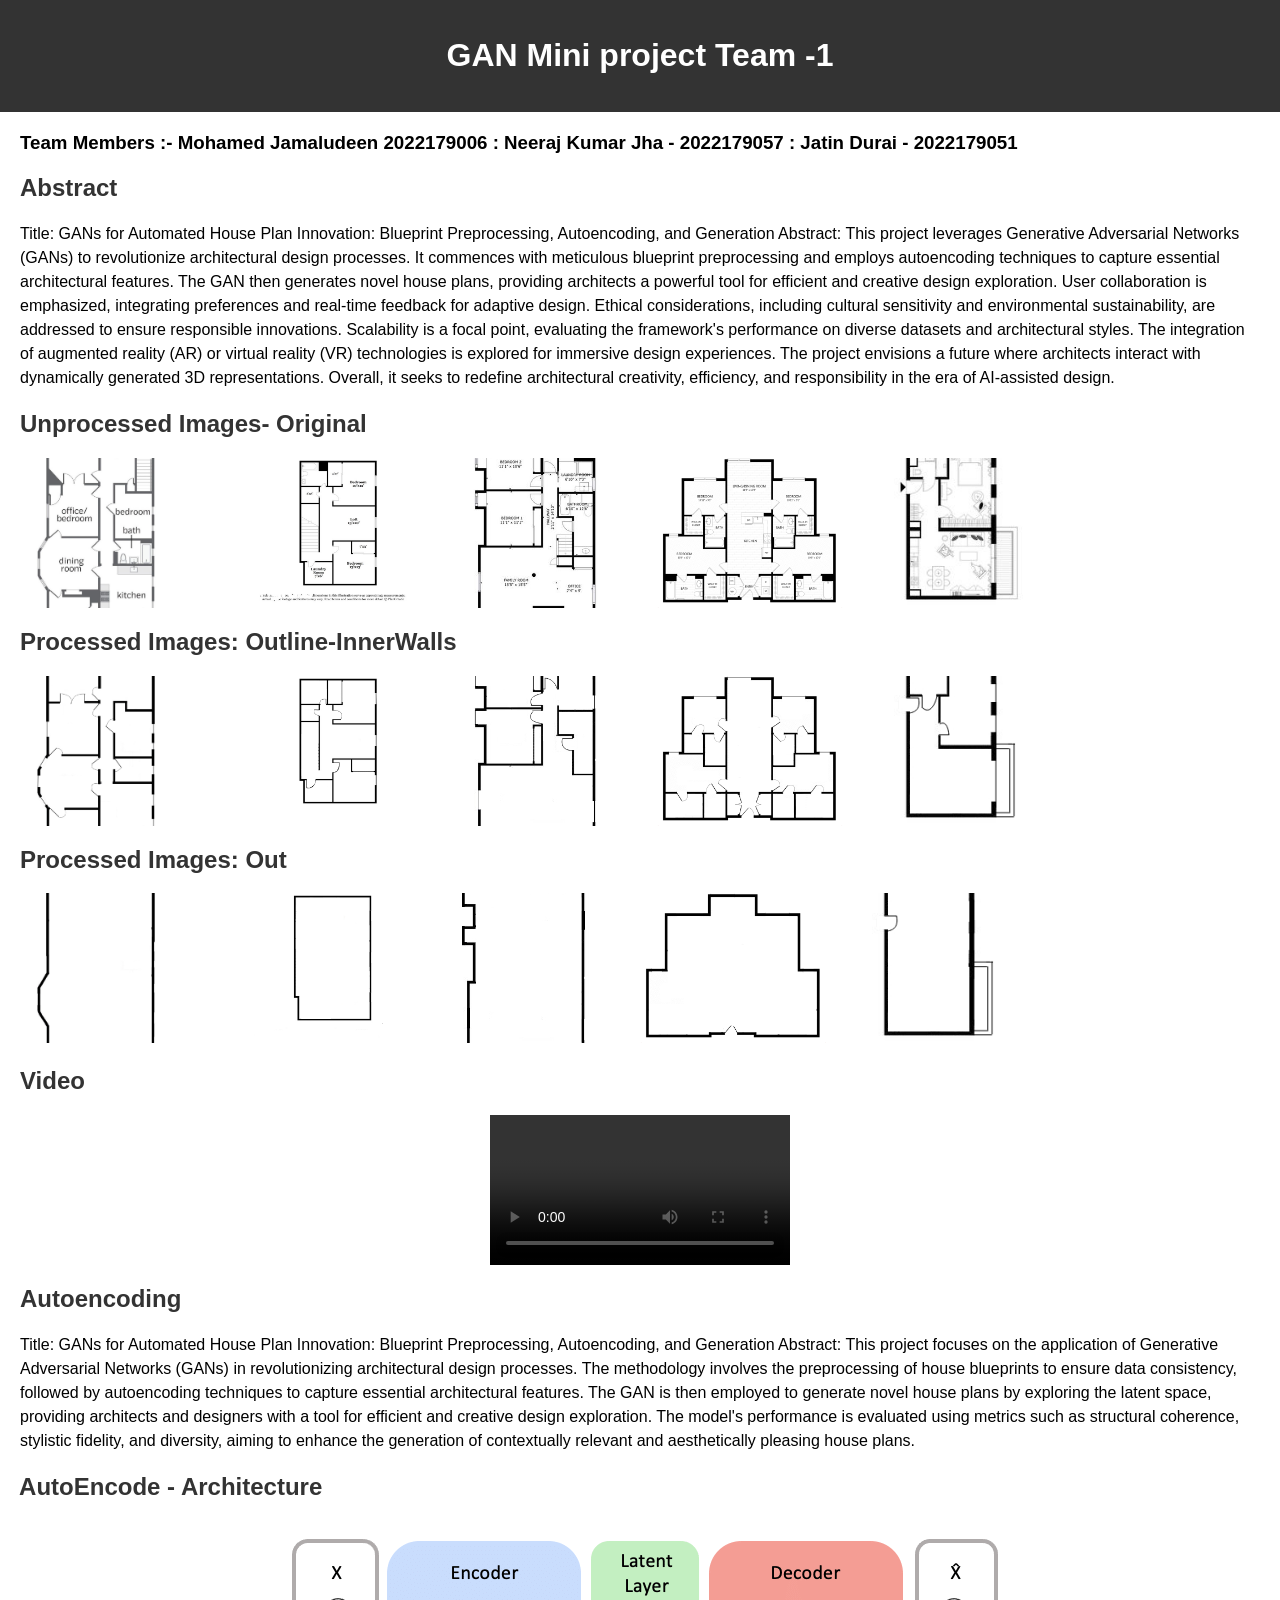
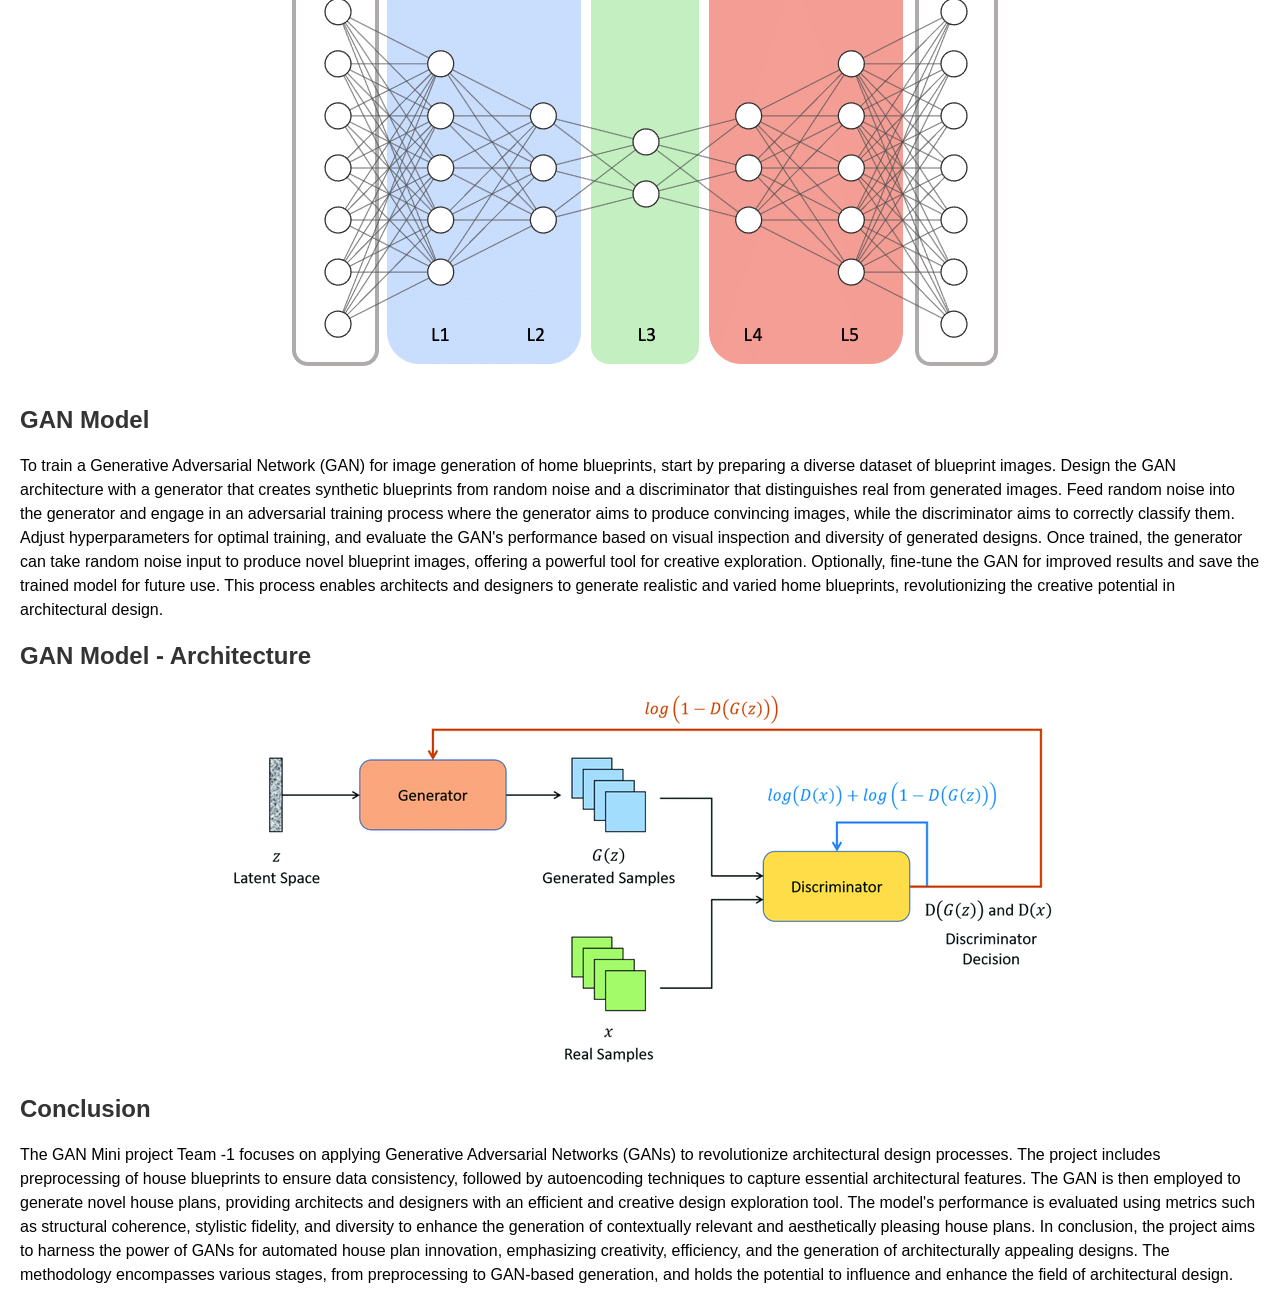
==== index.html @ acceccc0 "third commit" ====
<!DOCTYPE html>
<html lang="en">
<head>
    <meta charset="UTF-8">
    <meta name="viewport" content="width=device-width, initial-scale=1.0">
    <link rel="stylesheet" href="style.css">
    <title>GAN Mini project Team -1</title>
</head>
<body>

    <header>
        <h1>GAN Mini project Team -1</h1>
    </header>

    <section id="abstract">
        <h3> <bold>Team Members :-</bold> Mohamed Jamaludeen 2022179006 : Neeraj Kumar Jha - 2022179057 : Jatin Durai - 2022179051 </h3>
        <h2>Abstract</h2>
        <p>
            Title: GANs for Automated House Plan Innovation: Blueprint Preprocessing, Autoencoding, and Generation

Abstract:

This project leverages Generative Adversarial Networks (GANs) to revolutionize architectural design processes. It commences with meticulous blueprint preprocessing and employs autoencoding techniques to capture essential architectural features. The GAN then generates novel house plans, providing architects a powerful tool for efficient and creative design exploration. User collaboration is emphasized, integrating preferences and real-time feedback for adaptive design. Ethical considerations, including cultural sensitivity and environmental sustainability, are addressed to ensure responsible innovations. Scalability is a focal point, evaluating the framework's performance on diverse datasets and architectural styles. The integration of augmented reality (AR) or virtual reality (VR) technologies is explored for immersive design experiences. The project envisions a future where architects interact with dynamically generated 3D representations. Overall, it seeks to redefine architectural creativity, efficiency, and responsibility in the era of AI-assisted design.        </p>
    </section>

    <section id="images">
        <h2>Unprocessed Images- Original</h2>
        <div class="image-container">
            <img src="1455.jpg" alt="Image 1">
            <img src="1128.jpg" alt="Image 2">
            <img src="1444.jpg" alt="Image 3">
            <img src="1162.jpg" alt="Image 4">
            <img src="1414.jpg" alt="Image 5">
            <!-- Add more images as needed -->
        </div>
    </section>

    <section id="images-outline">
        <h2>Processed Images: Outline-InnerWalls</h2>
        <div class="image-container10">
            <img src="Processed_inlines/1455.jpg" alt="Image 1">
            <img src="Processed_inlines/1128.jpg" alt="Image 2">
            <img src="Processed_inlines/1444.jpg" alt="Image 3">
            <img src="Processed_inlines/1162.jpg" alt="Image 4">
            <img src="Processed_inlines/1414.jpg" alt="Image 5">
            <!-- Add more images as needed -->
        </div>
    </section>

    <section id="images-outlineline">
        <h2>Processed Images: Out</h2>
        <div class="image-container100">
            <img src="Processed_Ouline/1455.jpg" alt="Image 1">
            <img src="Processed_Ouline/1128.jpg" alt="Image 2">
            <img src="Processed_Ouline/1444.jpg" alt="Image 3">
            <img src="Processed_Ouline/1162.jpg" alt="Image 4">
            <img src="Processed_Ouline/1414.jpg" alt="Image 5">
            <!-- Add more images as needed -->
        </div>
    </section>

    <section id="video">
        <h2>Video</h2>
        <video controls class="center-video">
            
            <source src="GAN_video.mp4" type="video/mp4">
            Your browser does not support the video tag.
        </video>
    </section>
    



    <section id="autoencoding">
        <h2>Autoencoding</h2>
        <p>
            Title: GANs for Automated House Plan Innovation: Blueprint Preprocessing, Autoencoding, and Generation

Abstract:

This project focuses on the application of Generative Adversarial Networks (GANs) in revolutionizing architectural design processes. The methodology involves the preprocessing of house blueprints to ensure data consistency, followed by autoencoding techniques to capture essential architectural features. The GAN is then employed to generate novel house plans by exploring the latent space, providing architects and designers with a tool for efficient and creative design exploration. The model's performance is evaluated using metrics such as structural coherence, stylistic fidelity, and diversity, aiming to enhance the generation of contextually relevant and aesthetically pleasing house plans.
        </p>
    </section>
    <h2>&nbsp;&nbsp;&nbsp;AutoEncode - Architecture</h2>
    <section id="AutoEncode_arch">

        <div class="image-container">
            <img src="AutoEncode.jpg" alt="Image 1">
            
            <!-- Add more images as needed -->
        </div>
    </section>

    






    <section id="GAN_Model">
        <h2>GAN Model</h2>
        <p>

            
To train a Generative Adversarial Network (GAN) for image generation of home blueprints, start by preparing a diverse dataset of blueprint images. Design the GAN architecture with a generator that creates synthetic blueprints from random noise and a discriminator that distinguishes real from generated images. Feed random noise into the generator and engage in an adversarial training process where the generator aims to produce convincing images, while the discriminator aims to correctly classify them. Adjust hyperparameters for optimal training, and evaluate the GAN's performance based on visual inspection and diversity of generated designs. Once trained, the generator can take random noise input to produce novel blueprint images, offering a powerful tool for creative exploration. Optionally, fine-tune the GAN for improved results and save the trained model for future use. This process enables architects and designers to generate realistic and varied home blueprints, revolutionizing the creative potential in architectural design.
        </p>
    </section>
    <h2>&nbsp;&nbsp;&nbsp;GAN Model - Architecture</h2>
    <section id="GAN_Model_arch">

        <div class="image-container">
            <img src="GAN_model_1.jpg" alt="Image 1">
            
            <!-- Add more images as needed -->
        </div>
    </section>








    <section id="Conclusion">
        <h2>Conclusion</h2>
        <p>
            The GAN Mini project Team -1 focuses on applying Generative Adversarial Networks (GANs) to revolutionize architectural design processes. The project includes preprocessing of house blueprints to ensure data consistency, followed by autoencoding techniques to capture essential architectural features. The GAN is then employed to generate novel house plans, providing architects and designers with an efficient and creative design exploration tool. The model's performance is evaluated using metrics such as structural coherence, stylistic fidelity, and diversity to enhance the generation of contextually relevant and aesthetically pleasing house plans.

            In conclusion, the project aims to harness the power of GANs for automated house plan innovation, emphasizing creativity, efficiency, and the generation of architecturally appealing designs. The methodology encompasses various stages, from preprocessing to GAN-based generation, and holds the potential to influence and enhance the field of architectural design.
            
        </p>
    </section>
    
    </section>
</body>
</html>
---- style.css ----
body {
    font-family: 'Arial', sans-serif;
    margin: 0;
    padding: 0;
}

header {
    background-color: #333;
    color: white;
    text-align: center;
    padding: 1em;
}

section {
    margin: 20px;
}

h2 {
    color: #333;
}

p {
    line-height: 1.5;
}

.image-container {
    display: flex;
    flex-wrap: wrap;
    gap: 10px;
}
.image-container10 {
    display: flex;
    flex-wrap: wrap;
    gap: 10px;
}

img {
    width: 200px; /* Set the desired width for other images */
    height: 150px; /* Set the desired height for other images */
    object-fit: cover; /* Preserve aspect ratio and cover the container */
}

video {
    max-width: 100%;
    height: auto;
}

.center-video {
    display: block;
    margin: 0 auto;
}

#AutoEncode_arch {
    text-align: center;
}

#AutoEncode_arch .image-container {
    display: flex;
    justify-content: center;
    align-items: center;
}

#AutoEncode_arch img {
    width: auto;
    height: auto;
    max-width: 100%;
    max-height: 100%;
}



#GAN_Model_arch {
    text-align: center;
}

#GAN_Model_arch .image-container {
    display: flex;
    justify-content: center;
    align-items: center;
}

#GAN_Model_arch img {
    width: auto;
    height: auto;
    max-width: 100%;
    max-height: 100%;
}
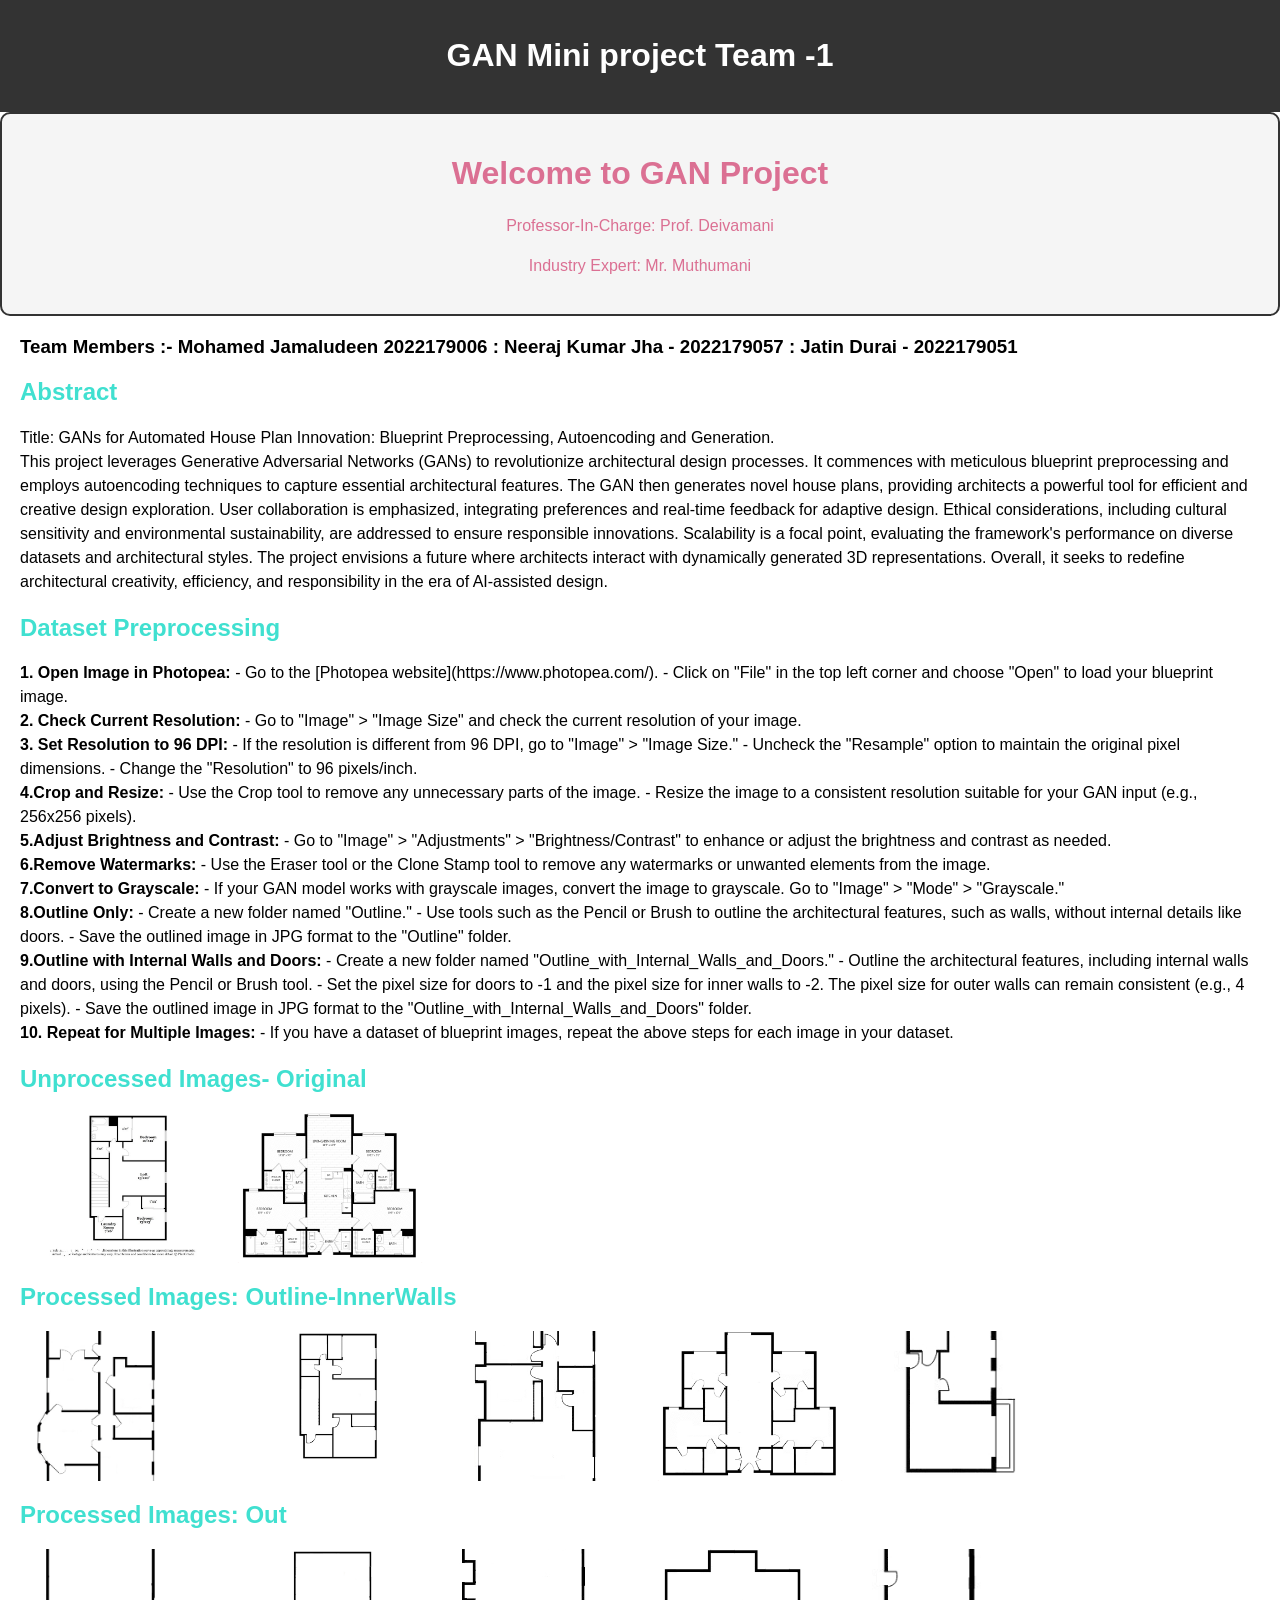
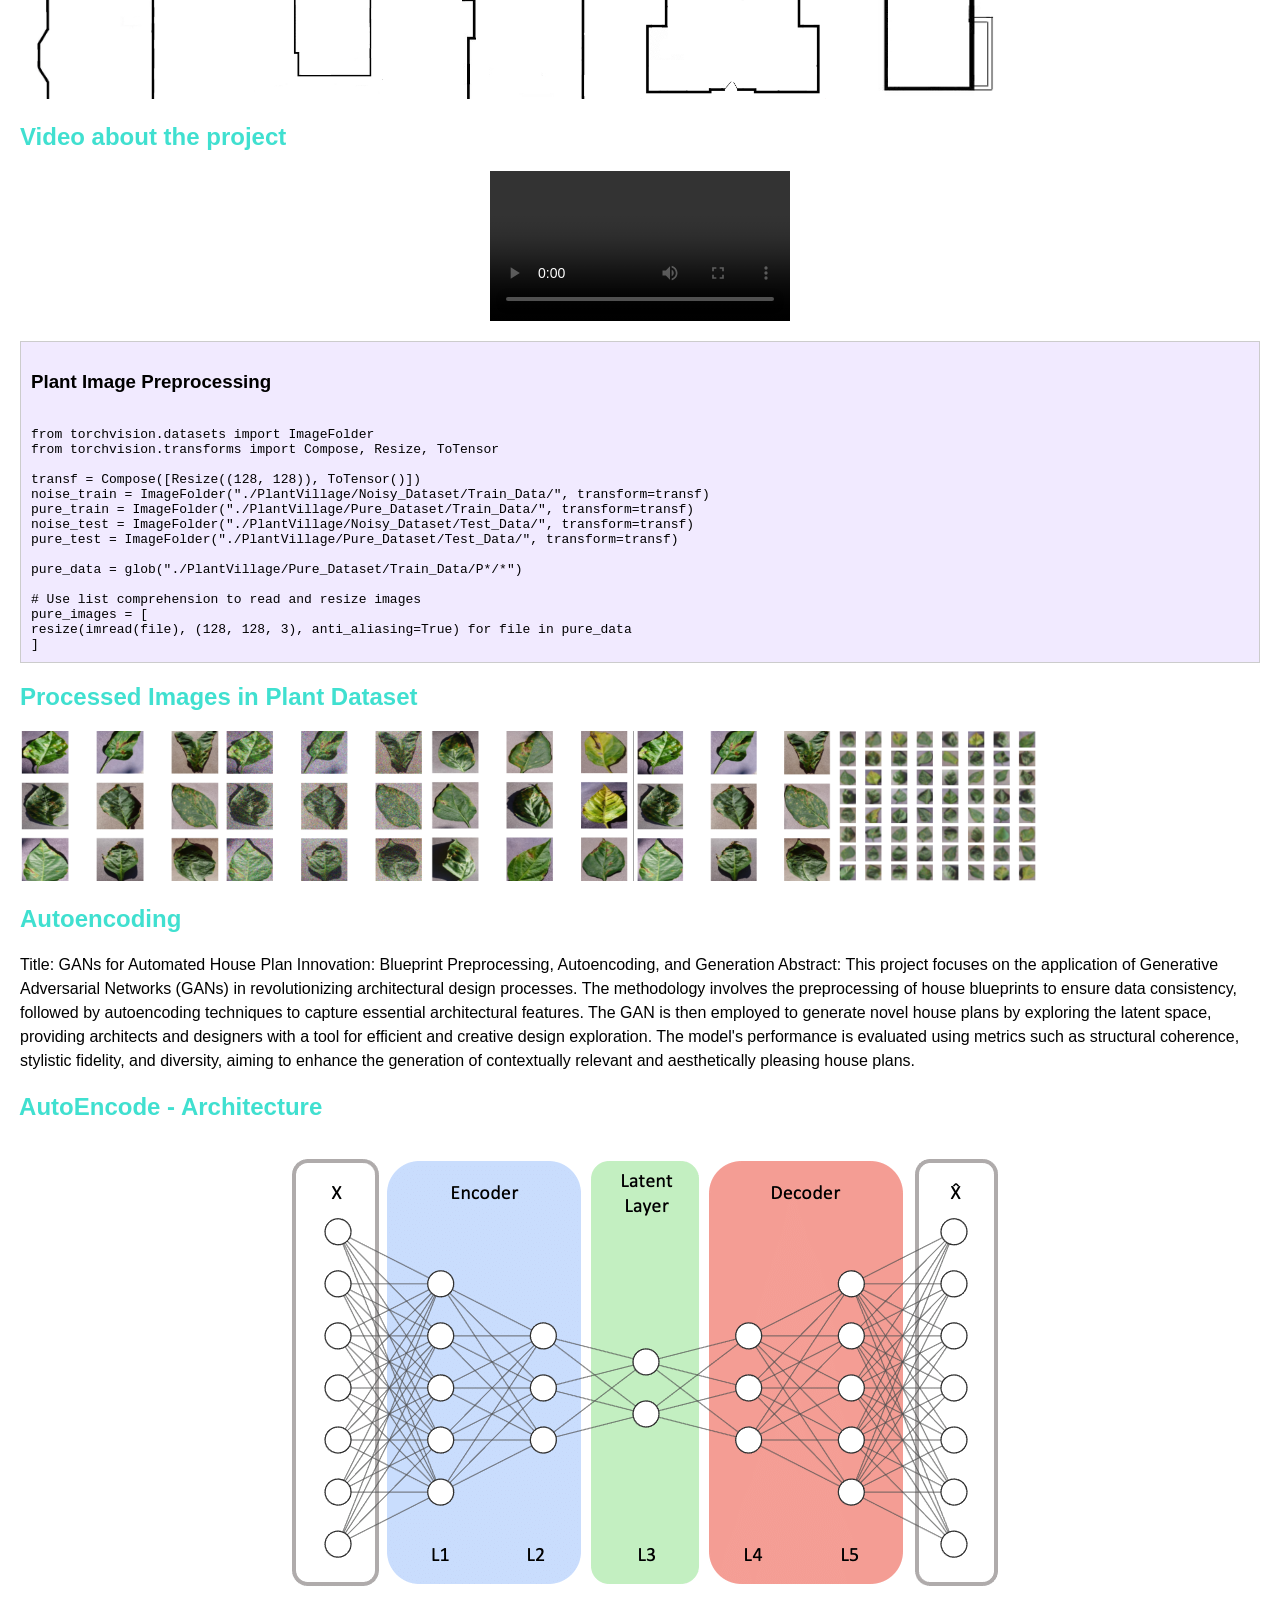
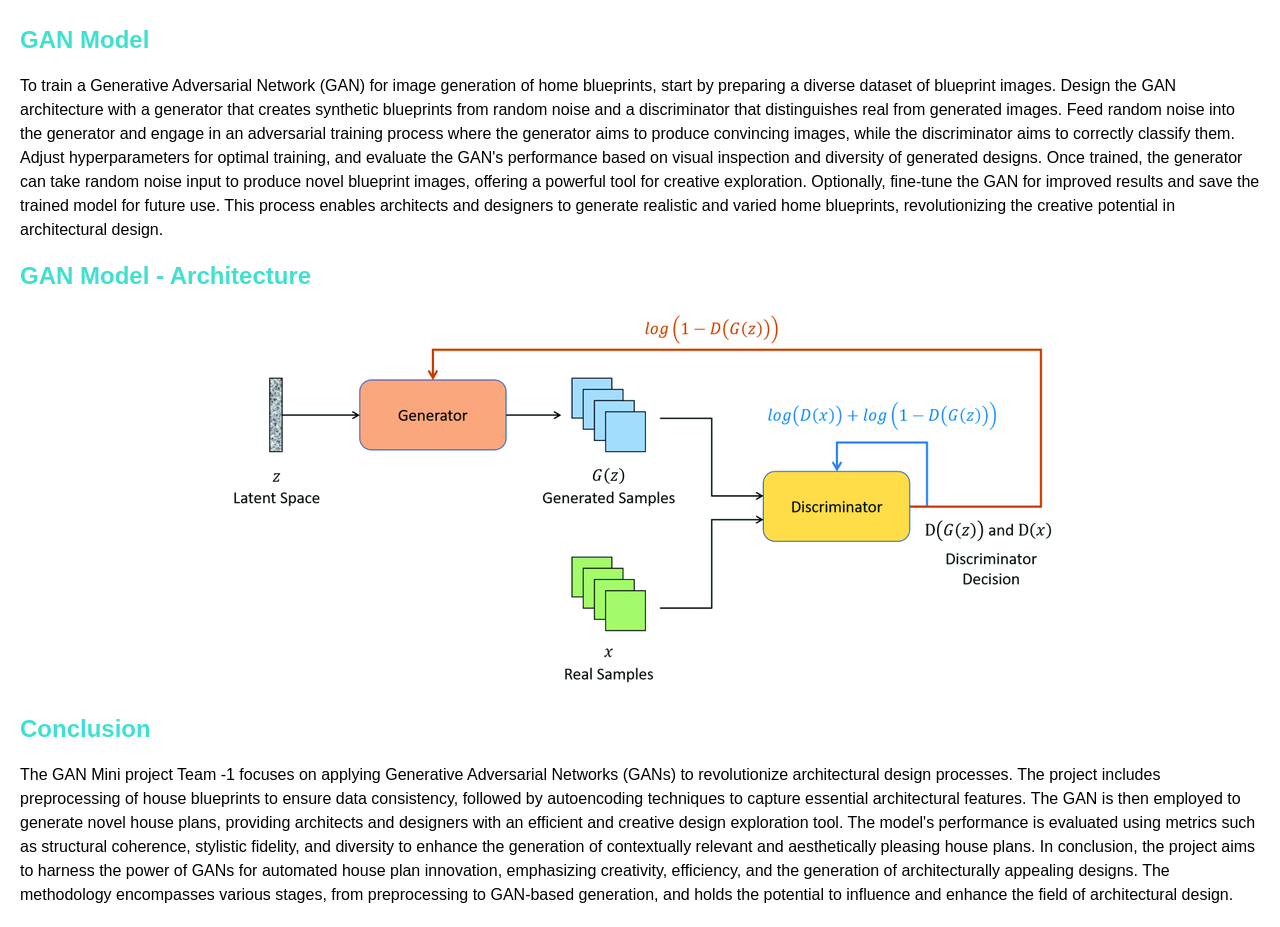
==== commit 0b2f5685: "forth commit" ====
--- a/index.html
+++ b/index.html
@@ -4,33 +4,98 @@
     <meta charset="UTF-8">
     <meta name="viewport" content="width=device-width, initial-scale=1.0">
     <link rel="stylesheet" href="style.css">
-    <title>GAN Mini project Team -1</title>
+    <title>Welcome to GAN Mini Project Team : 1</title>
+    
+    <style>
+        /* Add this style for the scrollable code block */
+        #code-block {
+            max-height: 300px; /* Set a maximum height for the code block */
+            overflow-y: scroll; /* Enable vertical scrolling */
+            border: 1px solid #ccc; /* Add a border for better visual separation */
+            padding: 10px; /* Add padding for better readability */
+            background-color: #F1EAFF;
+        }
+    </style>
 </head>
 <body>
 
     <header>
         <h1>GAN Mini project Team -1</h1>
     </header>
+    <div class="container">
+        <h1>Welcome to GAN Project</h1>
+        <p>Professor-In-Charge: Prof. Deivamani</p>
+        <p>Industry Expert: Mr. Muthumani</p>
+    </div>
 
     <section id="abstract">
         <h3> <bold>Team Members :-</bold> Mohamed Jamaludeen 2022179006 : Neeraj Kumar Jha - 2022179057 : Jatin Durai - 2022179051 </h3>
         <h2>Abstract</h2>
-        <p>
-            Title: GANs for Automated House Plan Innovation: Blueprint Preprocessing, Autoencoding, and Generation
-
-Abstract:
-
-This project leverages Generative Adversarial Networks (GANs) to revolutionize architectural design processes. It commences with meticulous blueprint preprocessing and employs autoencoding techniques to capture essential architectural features. The GAN then generates novel house plans, providing architects a powerful tool for efficient and creative design exploration. User collaboration is emphasized, integrating preferences and real-time feedback for adaptive design. Ethical considerations, including cultural sensitivity and environmental sustainability, are addressed to ensure responsible innovations. Scalability is a focal point, evaluating the framework's performance on diverse datasets and architectural styles. The integration of augmented reality (AR) or virtual reality (VR) technologies is explored for immersive design experiences. The project envisions a future where architects interact with dynamically generated 3D representations. Overall, it seeks to redefine architectural creativity, efficiency, and responsibility in the era of AI-assisted design.        </p>
+        
+        <p>
+            Title: GANs for Automated House Plan Innovation: Blueprint Preprocessing, Autoencoding and Generation. <br>
+
+This project leverages Generative Adversarial Networks (GANs) to revolutionize architectural design processes. It commences with meticulous blueprint preprocessing and employs autoencoding techniques to capture essential architectural features. The GAN then generates novel house plans, providing architects a powerful tool for efficient and creative design exploration. User collaboration is emphasized, integrating preferences and real-time feedback for adaptive design. Ethical considerations, including cultural sensitivity and environmental sustainability, are addressed to ensure responsible innovations. Scalability is a focal point, evaluating the framework's performance on diverse datasets and architectural styles. The project envisions a future where architects interact with dynamically generated 3D representations. Overall, it seeks to redefine architectural creativity, efficiency, and responsibility in the era of AI-assisted design.        
+</p>
+    </section>
+
+    
+    <section id="process-steps">
+        
+        <h2>Dataset Preprocessing</h2>
+        
+        <p>
+<strong>1. Open Image in Photopea:</strong>
+   - Go to the [Photopea website](https://www.photopea.com/).
+   - Click on "File" in the top left corner and choose "Open" to load your blueprint image.
+<br>
+<strong>2. Check Current Resolution:</strong>
+   - Go to "Image" > "Image Size" and check the current resolution of your image.
+<br>
+<strong>3. Set Resolution to 96 DPI:</strong>
+   - If the resolution is different from 96 DPI, go to "Image" > "Image Size."
+   - Uncheck the "Resample" option to maintain the original pixel dimensions.
+   - Change the "Resolution" to 96 pixels/inch.
+   <br>
+   <strong>4.Crop and Resize:</strong> 
+   - Use the Crop tool to remove any unnecessary parts of the image.
+   - Resize the image to a consistent resolution suitable for your GAN input (e.g., 256x256 pixels).
+   <br>
+   <strong>5.Adjust Brightness and Contrast:</strong>
+   
+   - Go to "Image" > "Adjustments" > "Brightness/Contrast" to enhance or adjust the brightness and contrast as needed.
+   <br>
+   <strong>6.Remove Watermarks:</strong>
+   - Use the Eraser tool or the Clone Stamp tool to remove any watermarks or unwanted elements from the image.
+   <br>
+   <strong>7.Convert to Grayscale:</strong>
+   - If your GAN model works with grayscale images, convert the image to grayscale. Go to "Image" > "Mode" > "Grayscale."
+   <br>
+   <strong>8.Outline Only:</strong>
+   - Create a new folder named "Outline."
+   - Use tools such as the Pencil or Brush to outline the architectural features, such as walls, without internal details like doors.
+   - Save the outlined image in JPG format to the "Outline" folder.
+   <br>
+   <strong>9.Outline with Internal Walls and Doors:</strong>
+   - Create a new folder named "Outline_with_Internal_Walls_and_Doors."
+   - Outline the architectural features, including internal walls and doors, using the Pencil or Brush tool.
+   - Set the pixel size for doors to -1 and the pixel size for inner walls to -2. The pixel size for outer walls can remain consistent (e.g., 4 pixels).
+   - Save the outlined image in JPG format to the "Outline_with_Internal_Walls_and_Doors" folder.
+   <br>
+   <strong>10. Repeat for Multiple Images:</strong>
+    - If you have a dataset of blueprint images, repeat the above steps for each image in your dataset.
+    <br>       
+</p>
     </section>
 
     <section id="images">
         <h2>Unprocessed Images- Original</h2>
         <div class="image-container">
-            <img src="1455.jpg" alt="Image 1">
+            <!--<img src="1455.jpg" alt="Image 1"> -->
             <img src="1128.jpg" alt="Image 2">
-            <img src="1444.jpg" alt="Image 3">
+            <!--<img src="1444.jpg" alt="Image 3">  -->
             <img src="1162.jpg" alt="Image 4">
-            <img src="1414.jpg" alt="Image 5">
+            <!--<img src="1414.jpg" alt="Image 5">  -->
             <!-- Add more images as needed -->
         </div>
     </section>
@@ -59,16 +124,142 @@
         </div>
     </section>
 
+    
+
     <section id="video">
-        <h2>Video</h2>
+        <h2>Video about the project</h2>
         <video controls class="center-video">
             
             <source src="GAN_video.mp4" type="video/mp4">
             Your browser does not support the video tag.
         </video>
-    </section>
-    
-
+        
+    </section>
+    
+
+    <section id="code-block">
+        <h3>Plant Image Preprocessing</h3>
+        <pre>
+            <code>
+from torchvision.datasets import ImageFolder
+from torchvision.transforms import Compose, Resize, ToTensor
+
+transf = Compose([Resize((128, 128)), ToTensor()])
+noise_train = ImageFolder("./PlantVillage/Noisy_Dataset/Train_Data/", transform=transf)
+pure_train = ImageFolder("./PlantVillage/Pure_Dataset/Train_Data/", transform=transf)
+noise_test = ImageFolder("./PlantVillage/Noisy_Dataset/Test_Data/", transform=transf)
+pure_test = ImageFolder("./PlantVillage/Pure_Dataset/Test_Data/", transform=transf)
+
+pure_data = glob("./PlantVillage/Pure_Dataset/Train_Data/P*/*")
+
+# Use list comprehension to read and resize images
+pure_images = [
+resize(imread(file), (128, 128, 3), anti_aliasing=True) for file in pure_data
+]
+
+# Converting the images into float32 array
+images_pure = np.asarray(pure_images, dtype="float32")
+print("Dataset:", images_pure.shape)
+
+import matplotlib.pyplot as plt
+
+for i in range(9):
+plt.subplot(3, 3, i + 1)
+plt.axis("off")
+plt.imshow(images_pure[i], cmap="gray")
+
+test_data = glob("./PlantVillage/Noisy_Dataset/Test_Data/P*/*")
+
+# Use list comprehension to read and resize images
+images = [resize(imread(file), (128, 128, 3), anti_aliasing=True) for file in test_data]
+
+# Converting the images into float32 array
+images_test = np.asarray(images, dtype="float32")
+print("Dataset:", images_test.shape)
+
+for i in range(9):
+plt.subplot(3, 3, i + 1)
+plt.axis("off")
+plt.imshow(images_test[i], cmap="gray")
+
+test_data = glob("./PlantVillage/Pure_Dataset/Test_Data/P*/*")
+
+# Use list comprehension to read and resize images
+images = [resize(imread(file), (128, 128, 3), anti_aliasing=True) for file in test_data]
+
+# Converting the images into float32 array
+images_ground = np.asarray(images)
+images_ground = images_ground.astype("float32")
+print("Dataset:", images_ground.shape)
+
+from torchvision.datasets import ImageFolder
+from torchvision.transforms import Compose, Resize, ToTensor
+
+transf = Compose([Resize((128, 128)), ToTensor()])
+noise_train = ImageFolder("./PlantVillage/Noisy_Dataset/Train_Data/", transform=transf)
+pure_train = ImageFolder("./PlantVillage/Pure_Dataset/Train_Data/", transform=transf)
+noise_test = ImageFolder("./PlantVillage/Noisy_Dataset/Test_Data/", transform=transf)
+pure_test = ImageFolder("./PlantVillage/Pure_Dataset/Test_Data/", transform=transf)
+
+for i in range(9):
+plt.subplot(3, 3, i + 1)
+plt.axis("off")
+plt.imshow(images_ground[i], cmap="gray")
+
+import torch
+from torch.utils.data import TensorDataset, DataLoader
+
+train_loader = DataLoader(noise_train, batch_size=16)
+pure_loader = DataLoader(pure_train, batch_size=16)
+test_loader = DataLoader(noise_test, batch_size=16)
+ground_loader = DataLoader(pure_test, batch_size=16)
+
+model.eval()
+total_loss = 0.0
+
+# Iterate over batches in the train_loader and pure_loader
+for batch_idx, (x, y) in enumerate(zip(train_loader, pure_loader)):
+# Convert the images and labels to GPU for faster execution
+t_x, _ = x
+eval_x = t_x.to(device)
+t_y, _ = y
+eval_y = t_y.to(device)
+
+# Passing the data to the model (Forward Pass)
+decoded2 = model(eval_x)
+
+# Calculating mean square error loss
+loss = loss_func(decoded2, eval_y)
+print(loss)
+
+# Accumulate total loss
+total_loss += loss.item()
+
+# Save images (assuming save_pic is a function that saves the images)
+for i in range(len(decoded2)):
+save_pic(
+decoded2[i].cpu().data, name=f"./PlantVillage/Denoised_Images/ae_{i}.jpg"
+)
+
+for i in range(64):
+plt.subplot(8, 8, i + 1)
+plt.axis("off")
+plt.imshow(images_ground[i], cmap="gray")
+            </code>
+        </pre>
+    </section>
+
+    <section id="plant-images">
+        <h2>Processed Images in Plant Dataset</h2>
+        <div class="plant-container">
+            <img src="plant1.png" alt="Image 1">
+            <img src="plant2.png" alt="Image 2">
+            <img src="plant3.png" alt="Image 3">
+            <img src="plant4.png" alt="Image 4">
+            <img src="plant5.png" alt="Image 5">
+            <!-- Add more images as needed -->
+        </div>
+    </section>
 
 
     <section id="autoencoding">
--- a/style.css
+++ b/style.css
@@ -16,11 +16,19 @@
 }
 
 h2 {
-    color: #333;
+    color: turquoise;
 }
 
 p {
     line-height: 1.5;
+}
+.container {
+    color: palevioletred;
+    text-align: center;
+    padding: 20px;
+    border: 2px solid #333;
+    border-radius: 10px;
+    background-color: whitesmoke;
 }
 
 .image-container {
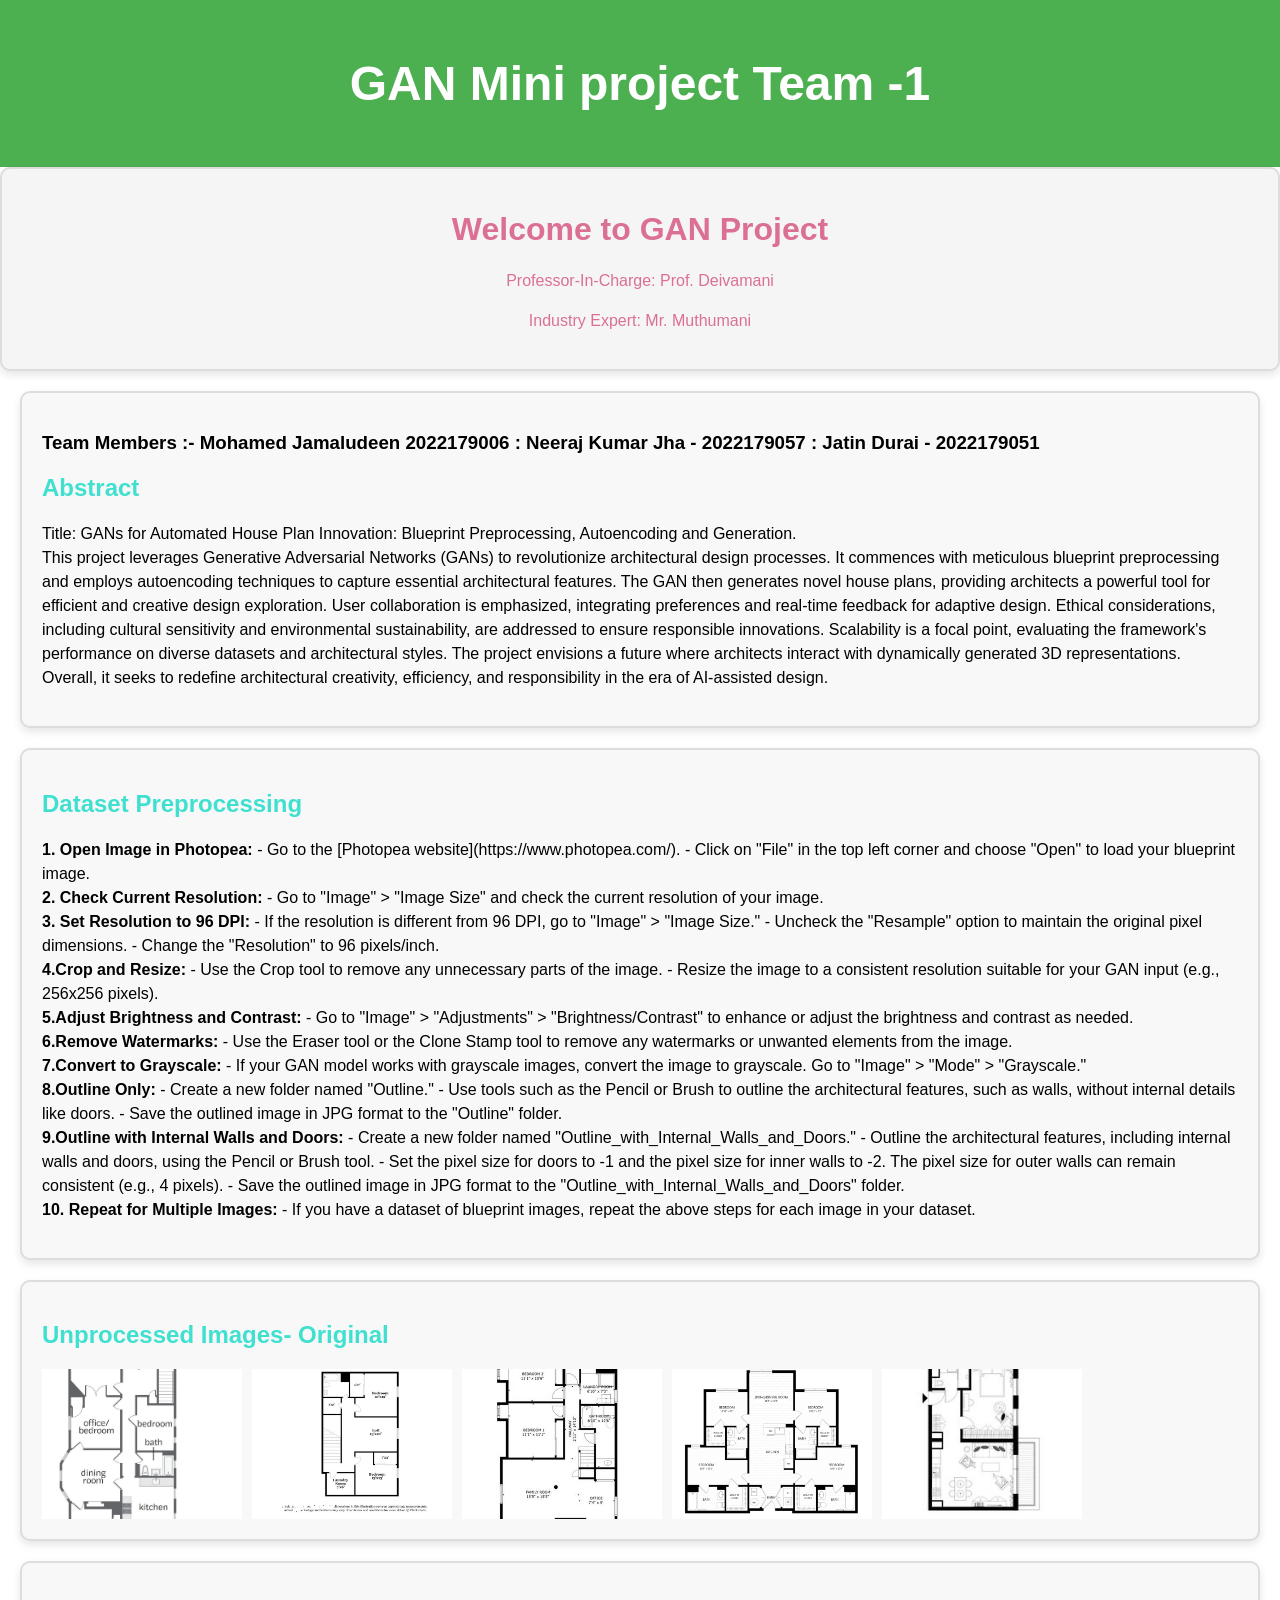
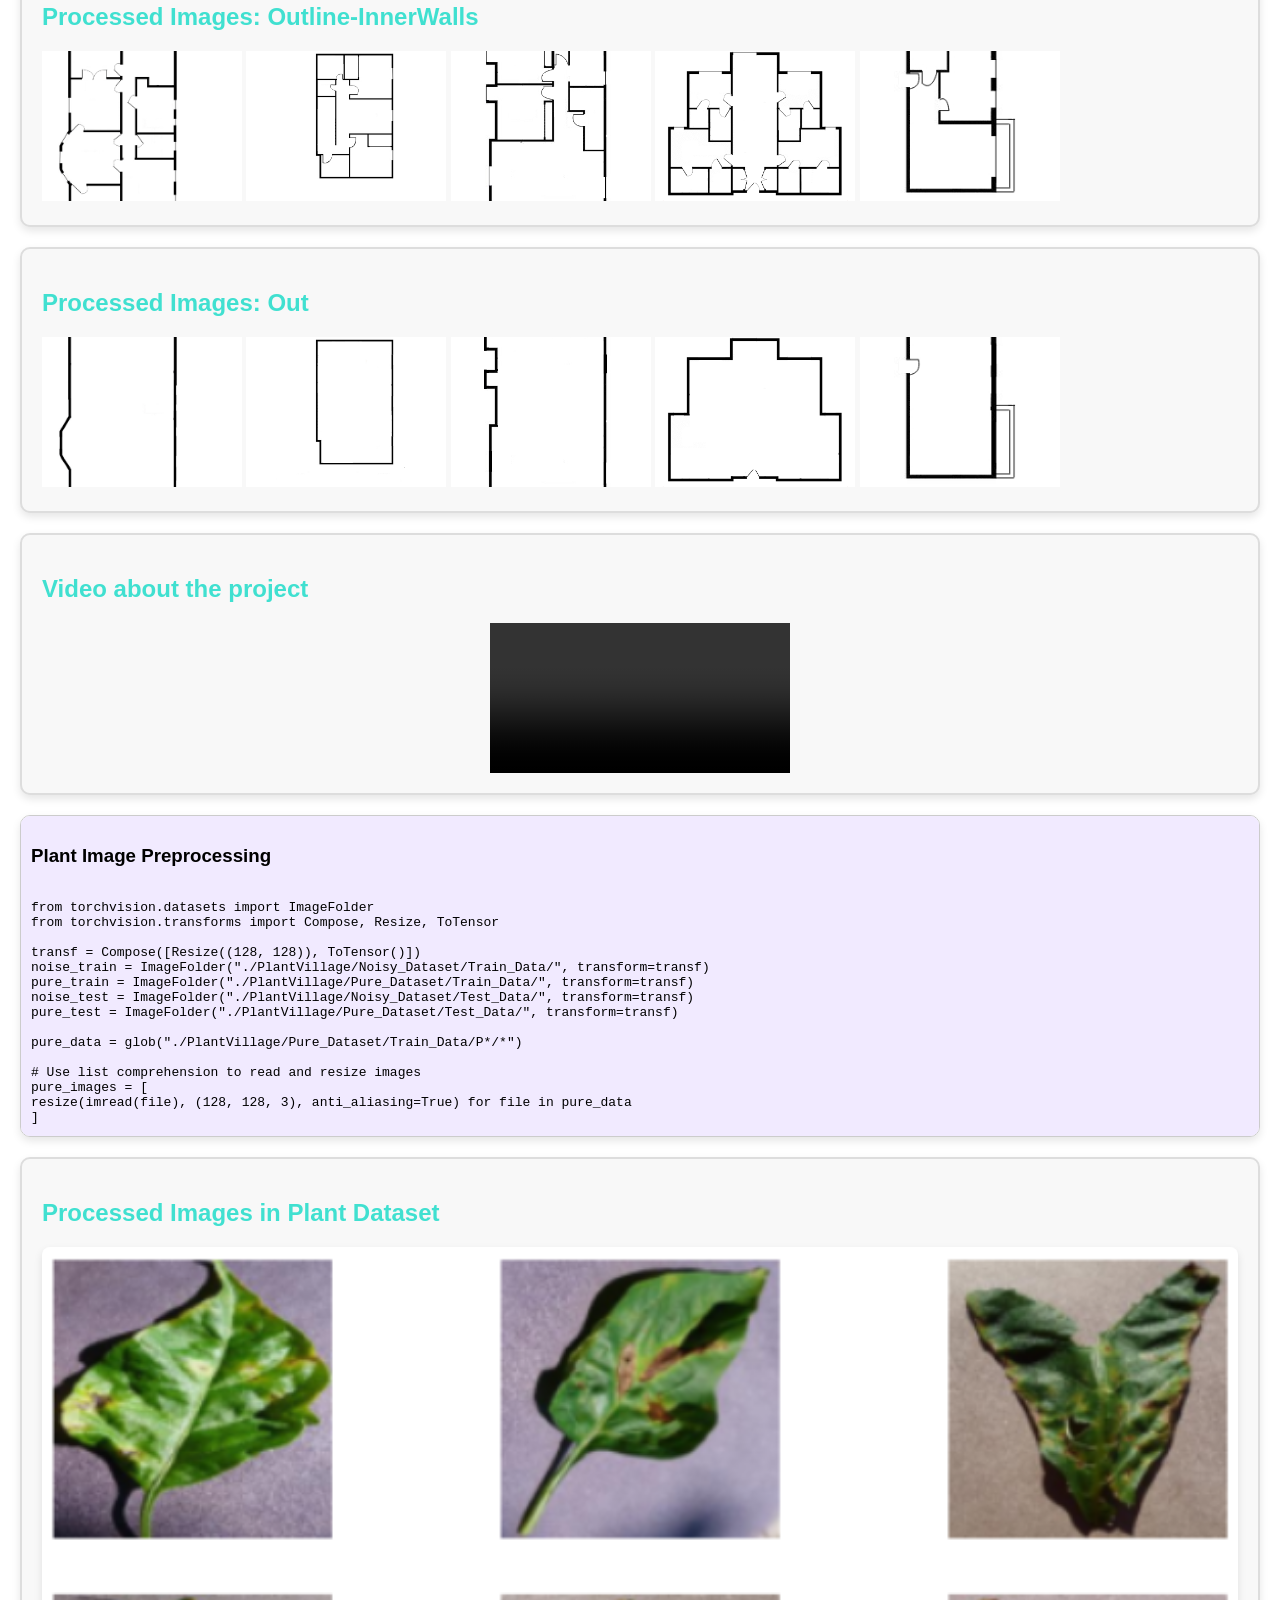
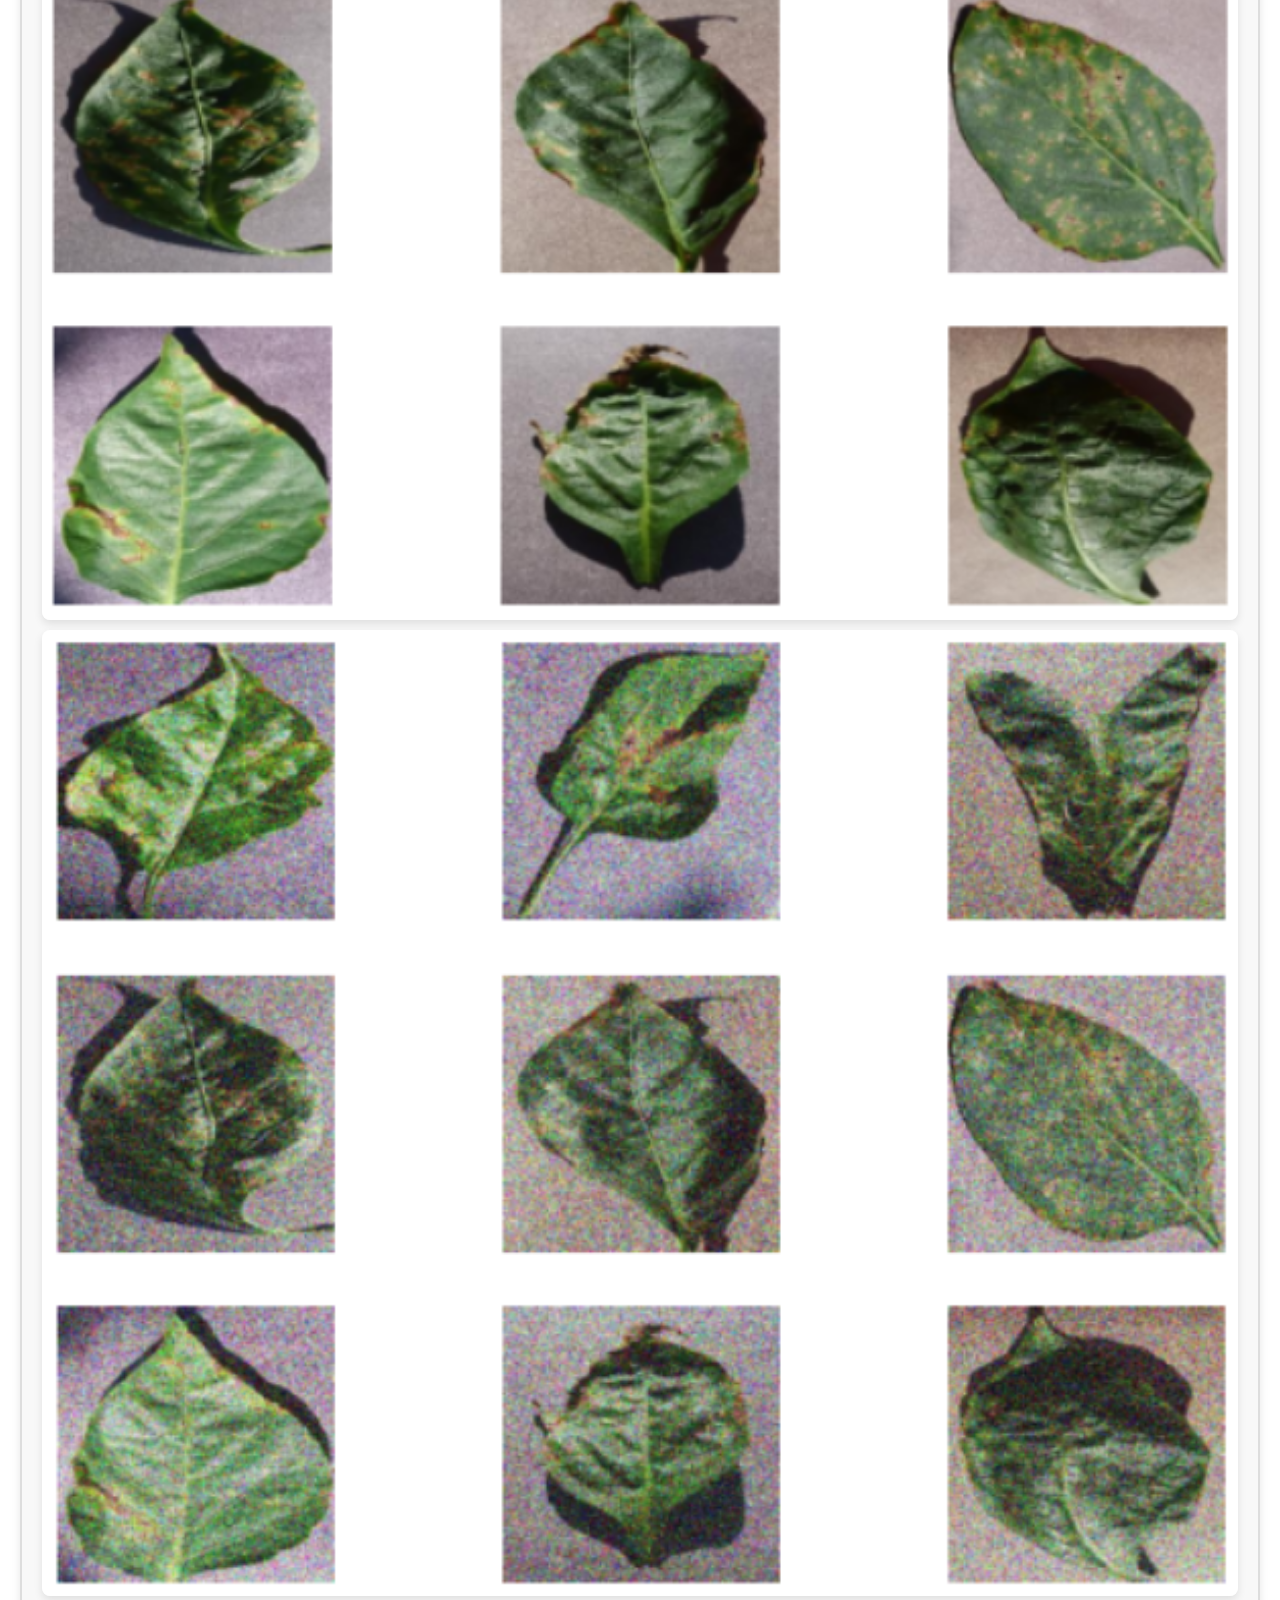
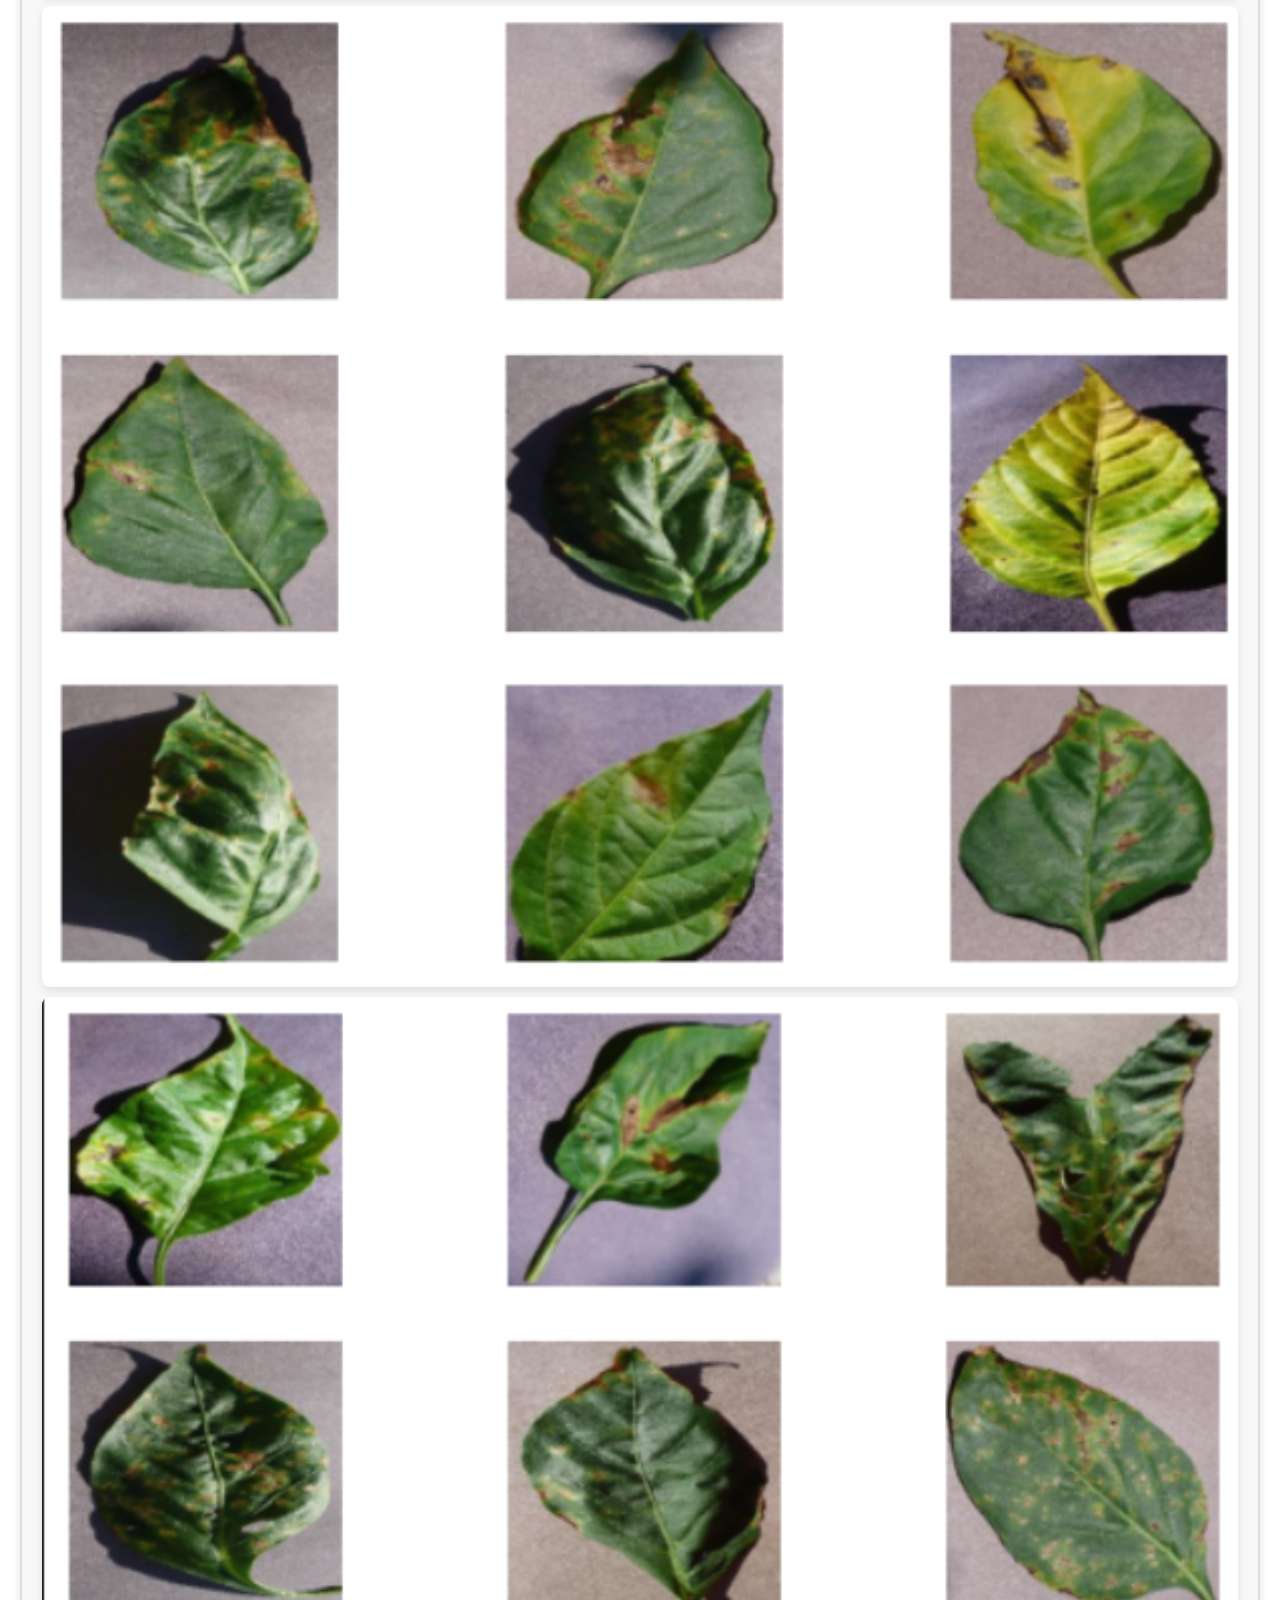
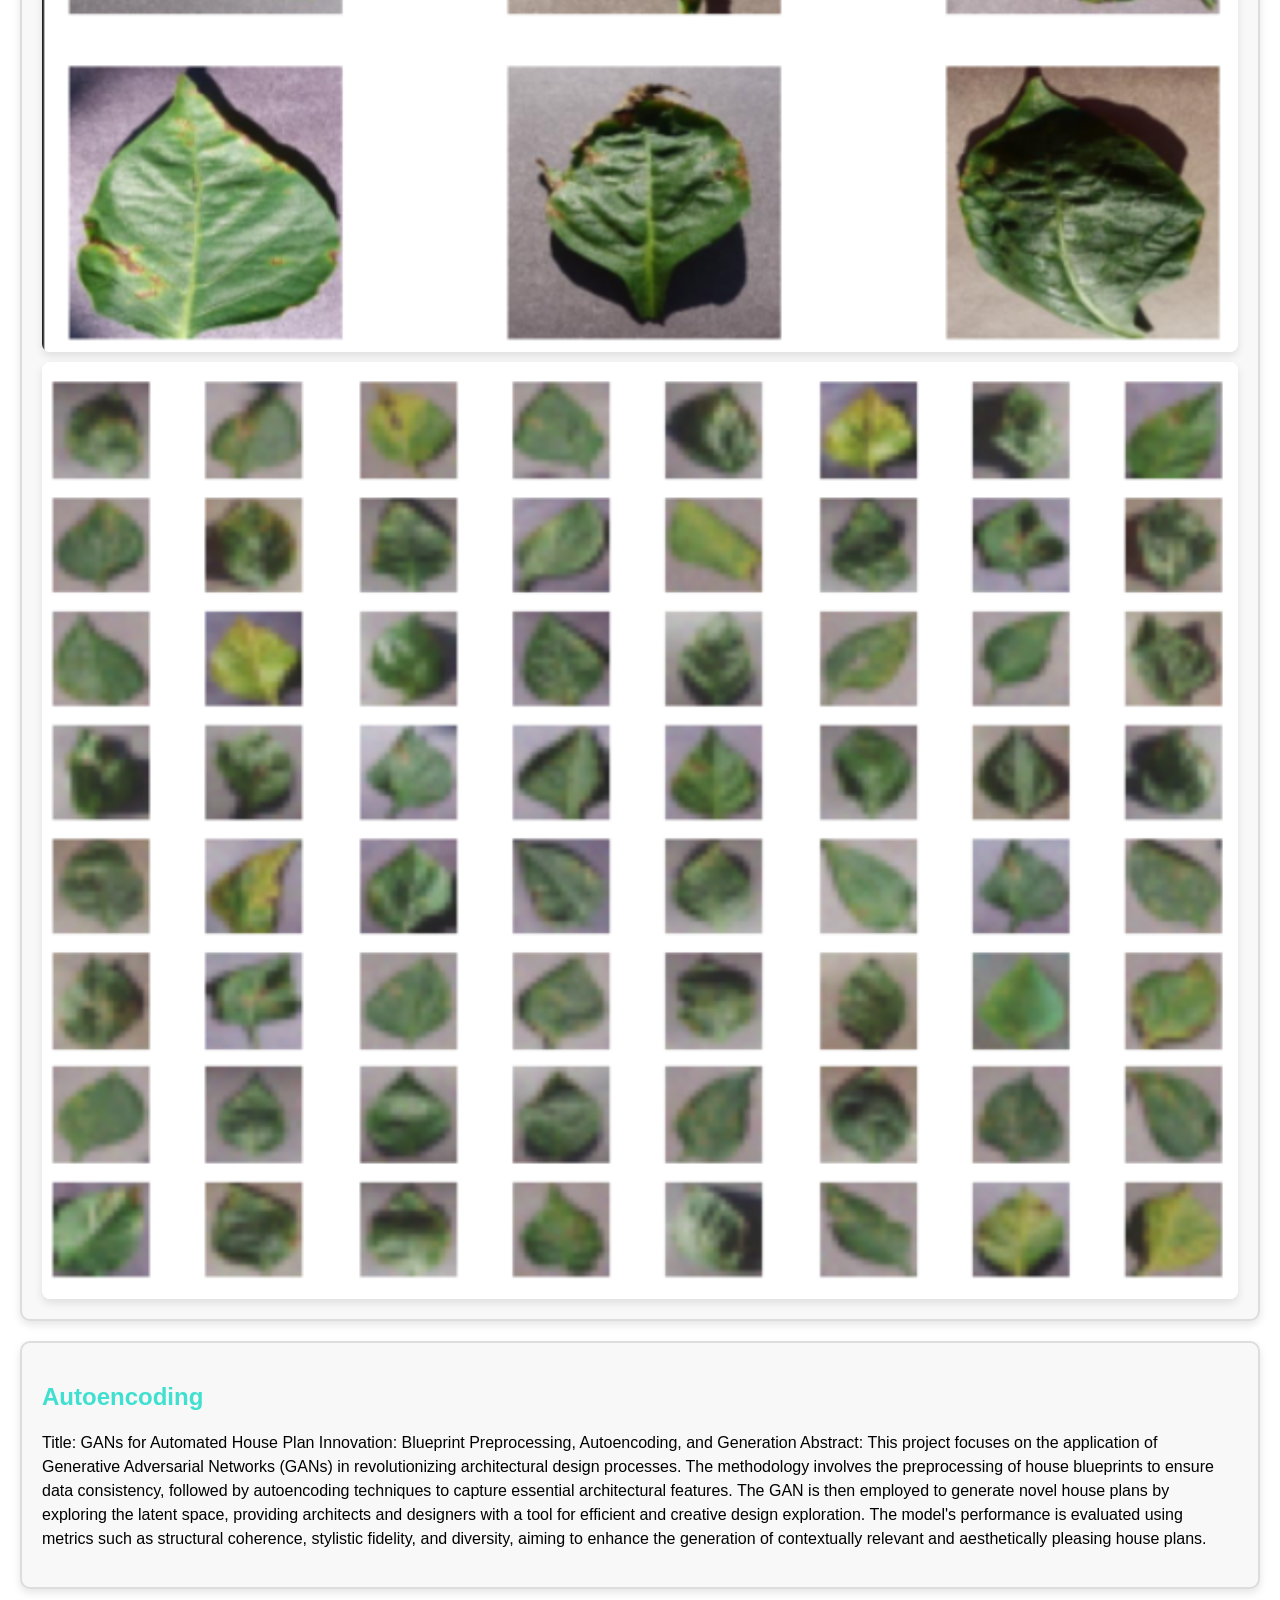
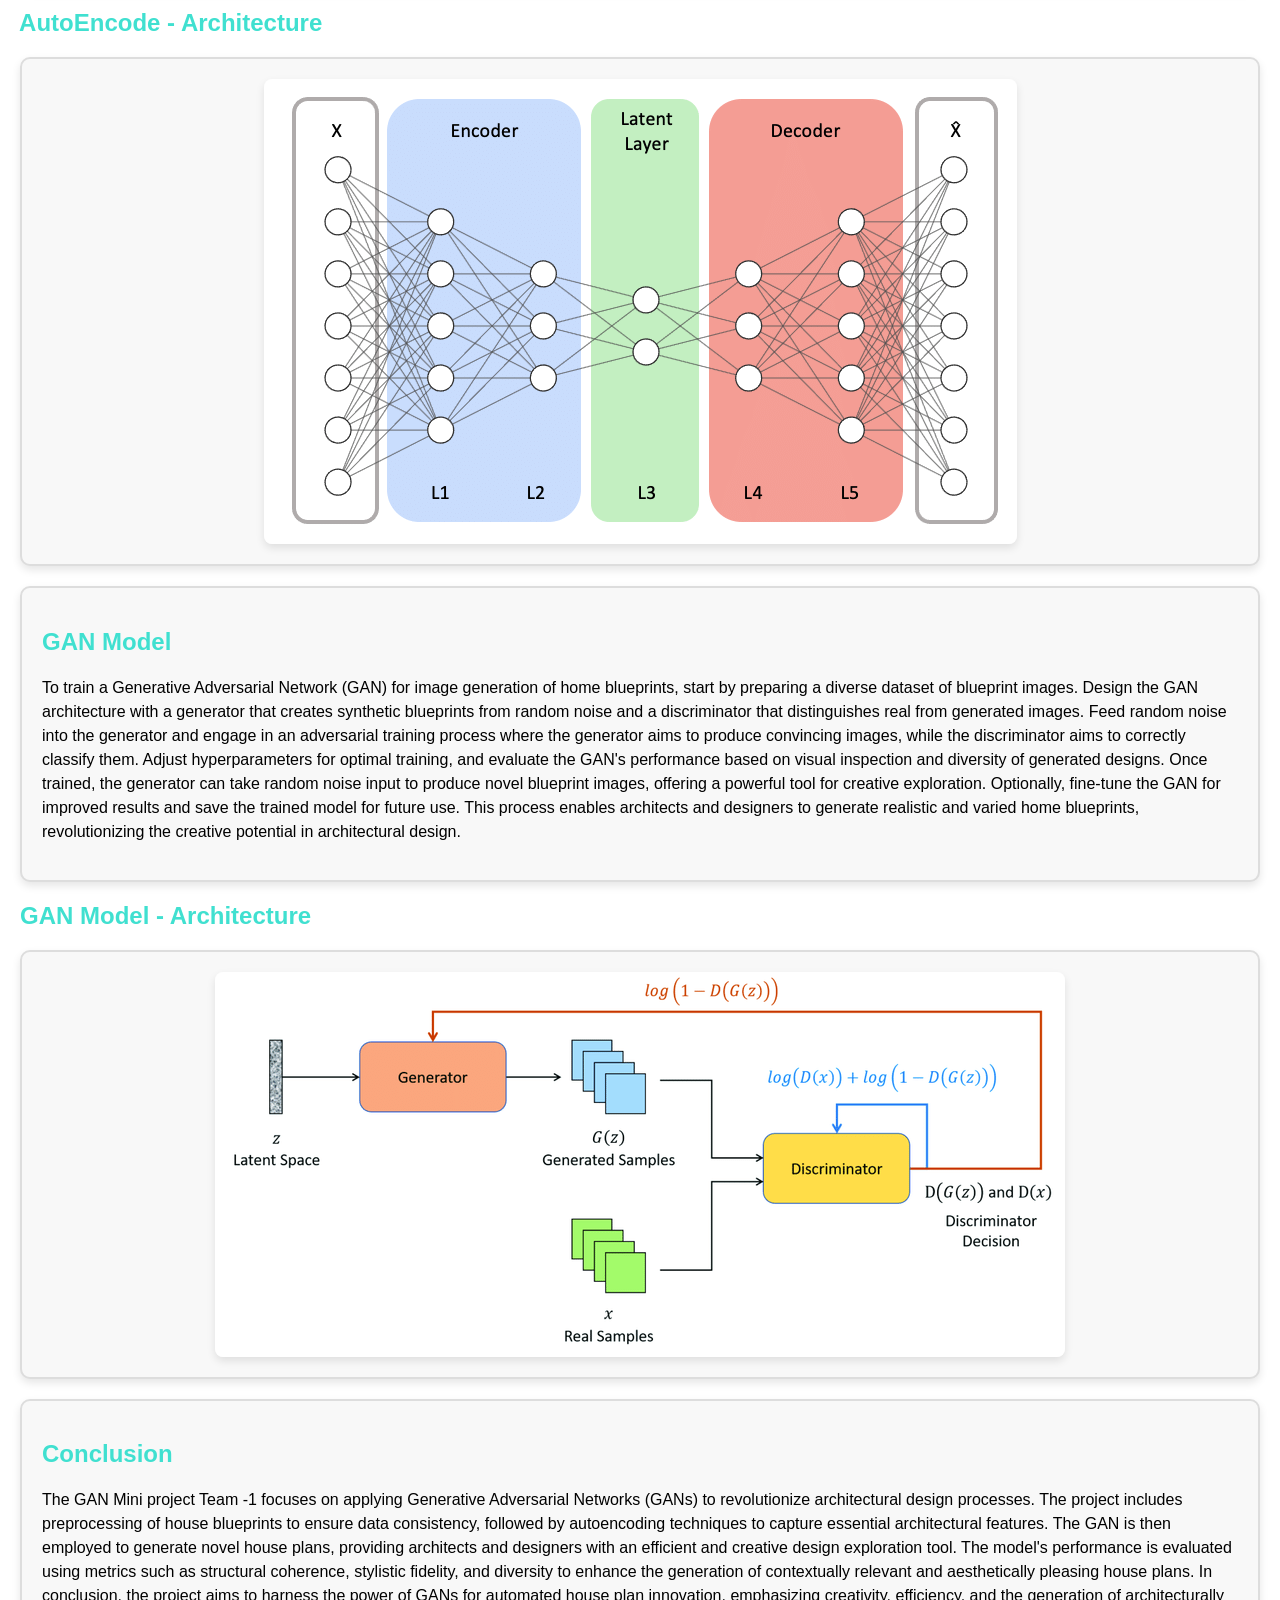
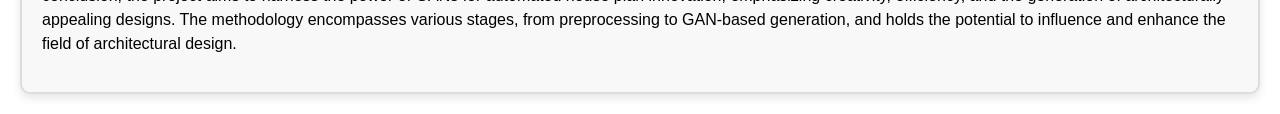
==== commit 620705ee: "fifth commit" ====
--- a/index.html
+++ b/index.html
@@ -16,6 +16,29 @@
             background-color: #F1EAFF;
         }
     </style>
+
+<!-- Add this script at the end of your body tag -->
+<script>
+    document.addEventListener("DOMContentLoaded", function () {
+        var scrollEndButton = document.getElementById("scroll-end");
+    
+        window.addEventListener("scroll", function () {
+            // Show the scroll end button when the user scrolls beyond a certain point
+            if (window.scrollY > 500) {
+                scrollEndButton.classList.add("show");
+            } else {
+                scrollEndButton.classList.remove("show");
+            }
+        });
+    
+        // Scroll to the top when the button is clicked
+        scrollEndButton.addEventListener("click", function () {
+            window.scrollTo({ top: 0, behavior: "smooth" });
+        });
+    });
+    </script>
+    
+    
 </head>
 <body>
 
@@ -88,14 +111,14 @@
 </p>
     </section>
 
-    <section id="images">
+    <section id="images-original">
         <h2>Unprocessed Images- Original</h2>
-        <div class="image-container">
-            <!--<img src="1455.jpg" alt="Image 1"> -->
+        <div class="image-container_orig">
+            <img src="1455.jpg" alt="Image 1"> 
             <img src="1128.jpg" alt="Image 2">
-            <!--<img src="1444.jpg" alt="Image 3">  -->
+            <img src="1444.jpg" alt="Image 3">
             <img src="1162.jpg" alt="Image 4">
-            <!--<img src="1414.jpg" alt="Image 5">  -->
+            <img src="1414.jpg" alt="Image 5"> 
             <!-- Add more images as needed -->
         </div>
     </section>
@@ -326,4 +349,8 @@
     
     </section>
 </body>
+
+<!-- Add this HTML at the end of your body tag -->
+<div id="scroll-end" title="Scroll to Top"><button>↑ Scroll to top</button></div>
+
 </html>
--- a/style.css
+++ b/style.css
@@ -10,6 +10,23 @@
     text-align: center;
     padding: 1em;
 }
+
+/* Add this style for the scroll end effect */
+#scroll-end {
+    position: fixed;
+    bottom: 0;
+    left: 50%;
+    transform: translateX(-50%);
+    z-index: 1000;
+    opacity: 0;
+    transition: opacity 0.5s ease-in-out;
+    cursor: pointer;
+}
+
+#scroll-end.show {
+    opacity: 1;
+}
+
 
 section {
     margin: 20px;
@@ -36,7 +53,13 @@
     flex-wrap: wrap;
     gap: 10px;
 }
-.image-container10 {
+.image-container_orig {
+    display: flex;
+    flex-wrap: wrap;
+    gap: 10px;
+}
+
+.plant-container{
     display: flex;
     flex-wrap: wrap;
     gap: 10px;
@@ -94,3 +117,41 @@
     max-height: 100%;
 }
 
+
+header {
+    background-color: #4CAF50; /* Green color */
+    color: white;
+    text-align: center;
+    padding: 1em;
+    font-size: 1.5em;
+}
+
+
+section {
+    margin: 20px;
+    background-color: #f8f8f8;
+    padding: 20px;
+    border-radius: 10px;
+}
+
+
+.image-container img,
+.plant-container img {
+    width: 100%;
+    height: auto;
+    object-fit: cover;
+    border-radius: 8px;
+    box-shadow: 0 4px 8px rgba(0, 0, 0, 0.1);
+    transition: transform 0.3s ease-in-out;
+}
+
+.image-container img:hover,
+.plant-container img:hover {
+    transform: scale(1.1);
+}
+
+.container,
+section {
+    border: 2px solid #ddd;
+    box-shadow: 0 4px 8px rgba(0, 0, 0, 0.1);
+}
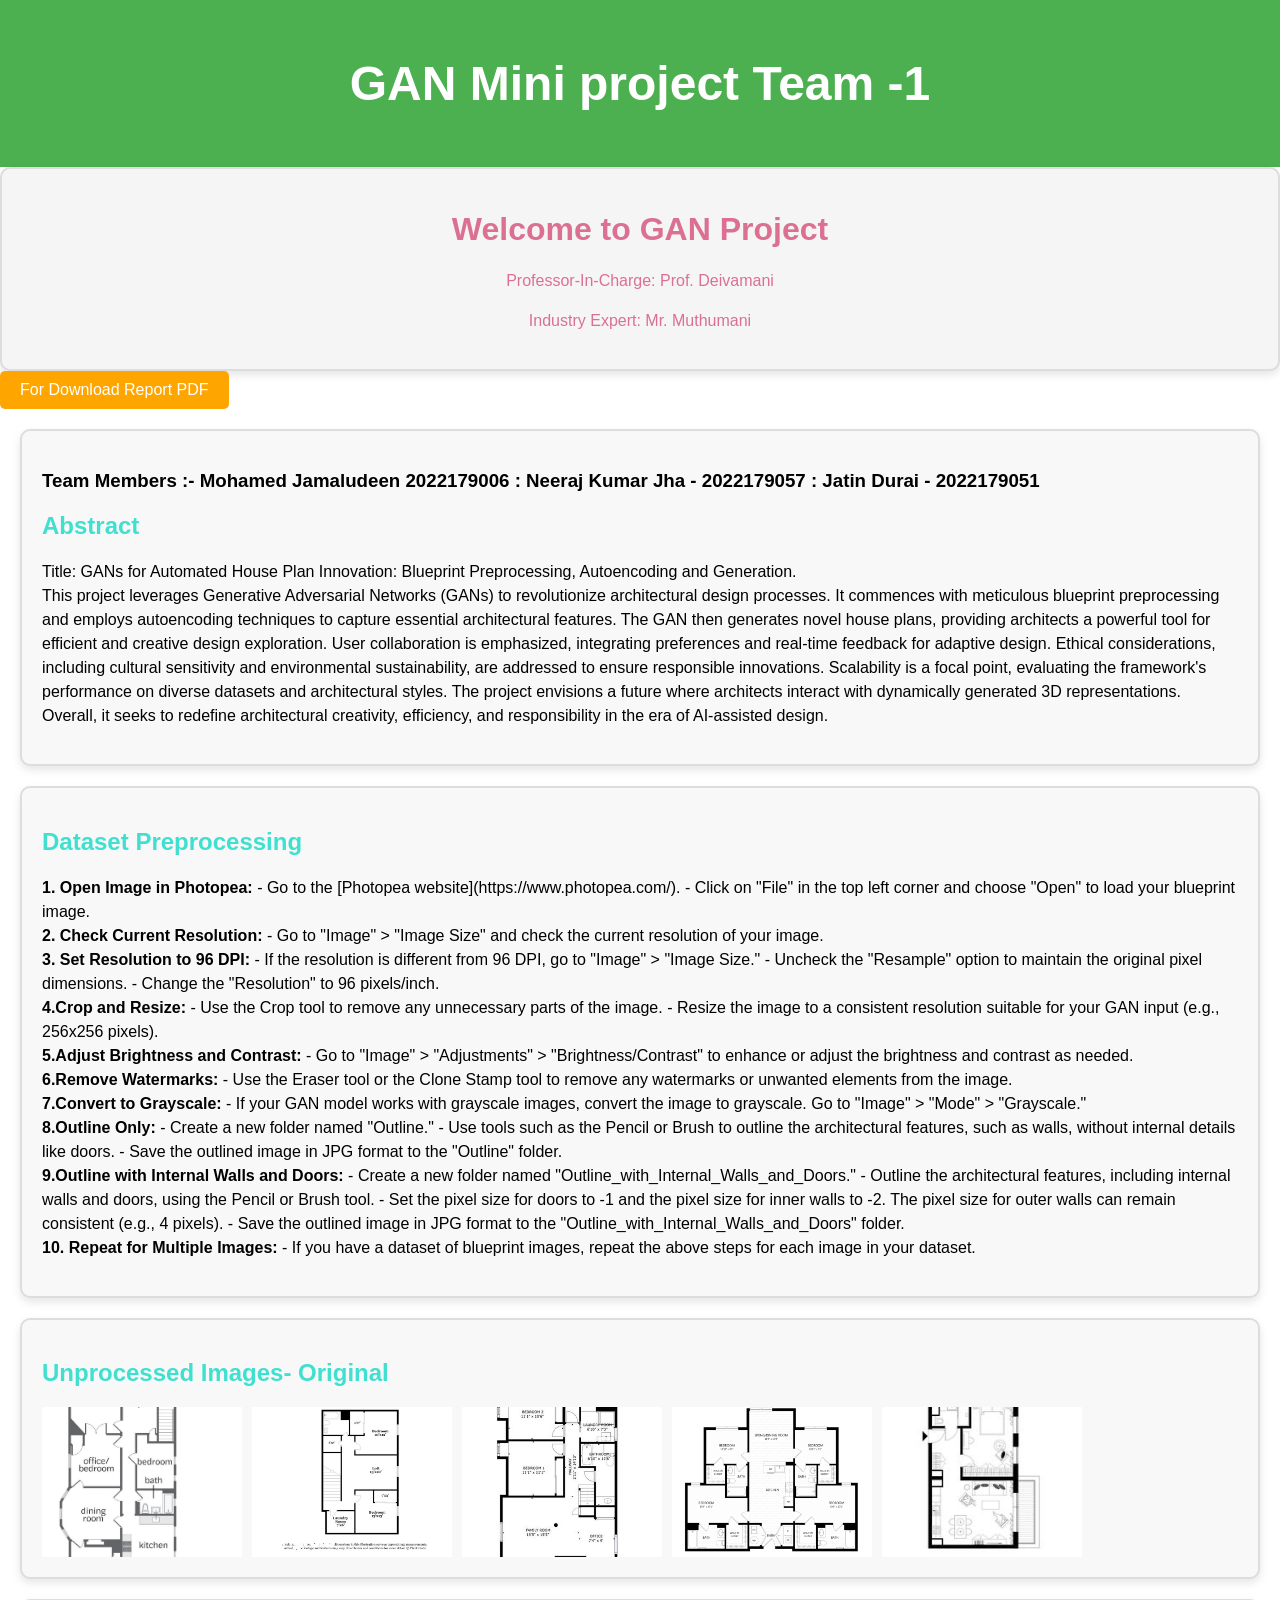
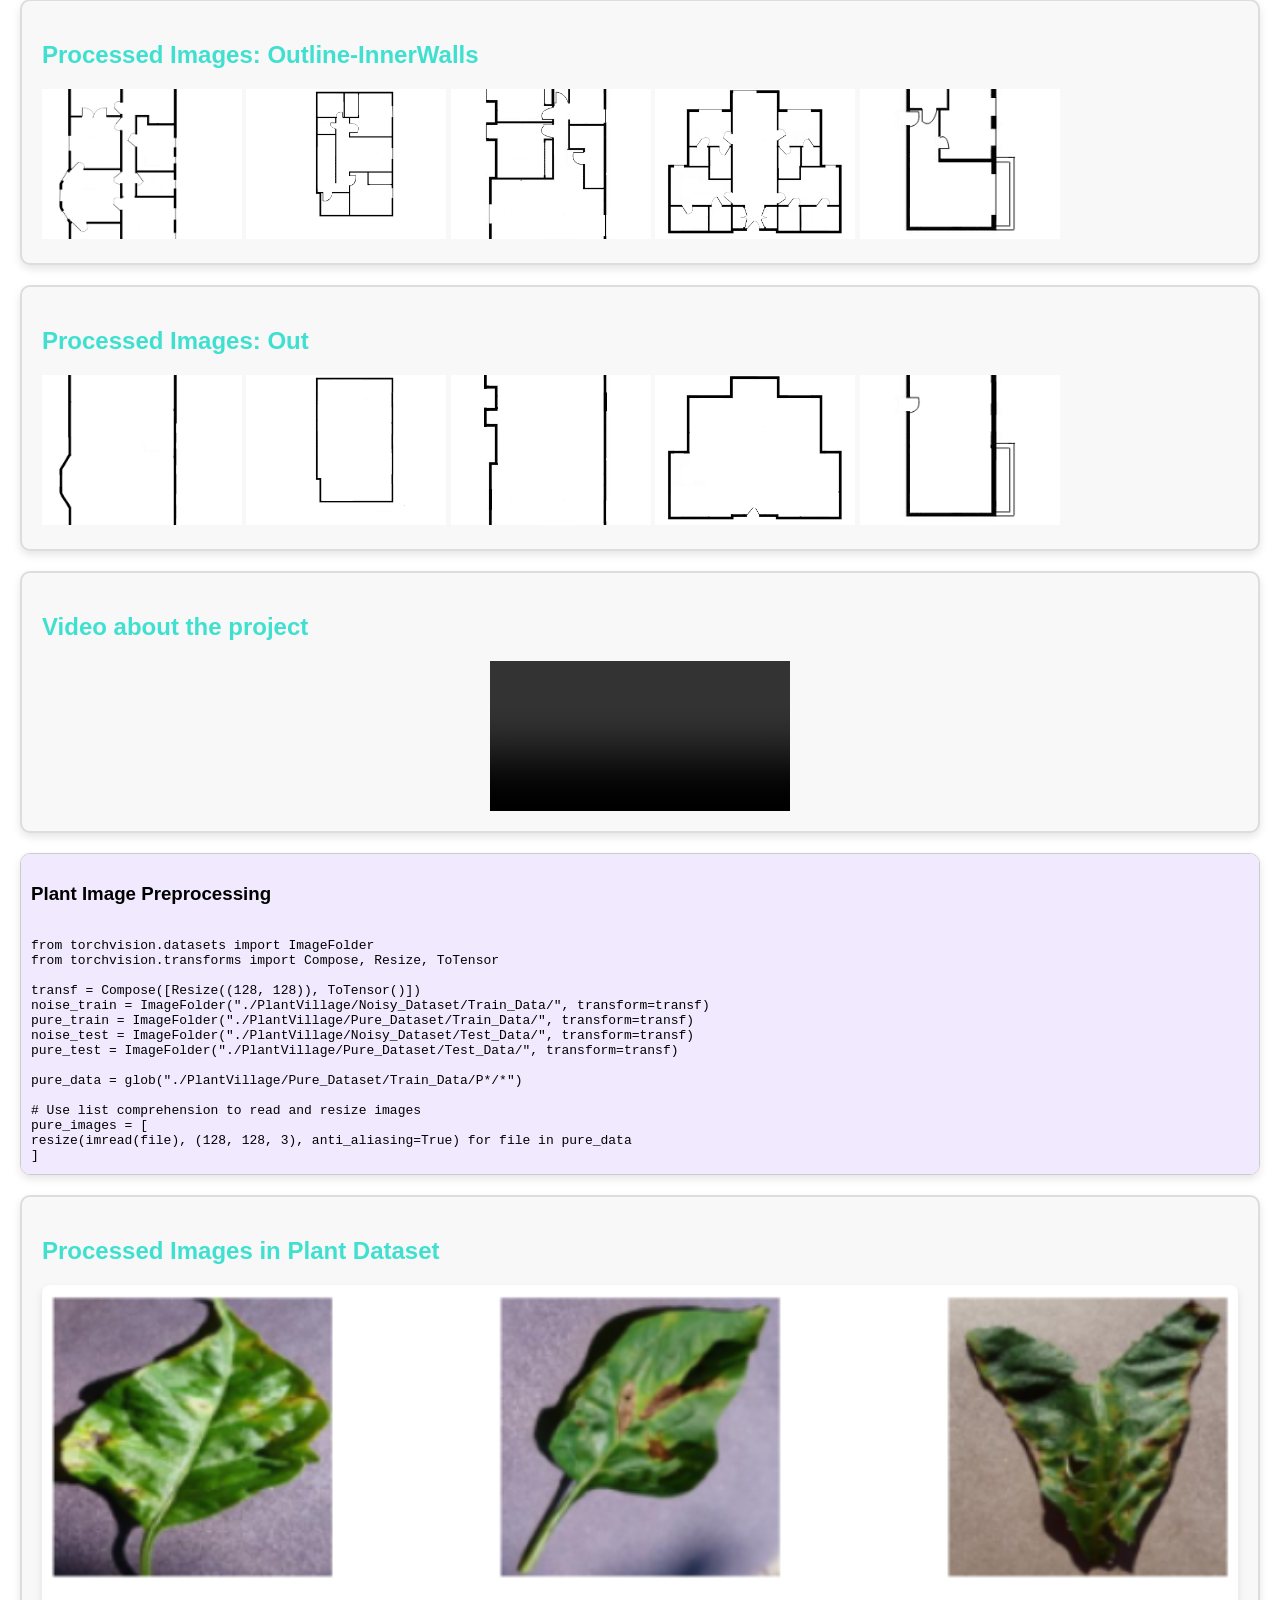
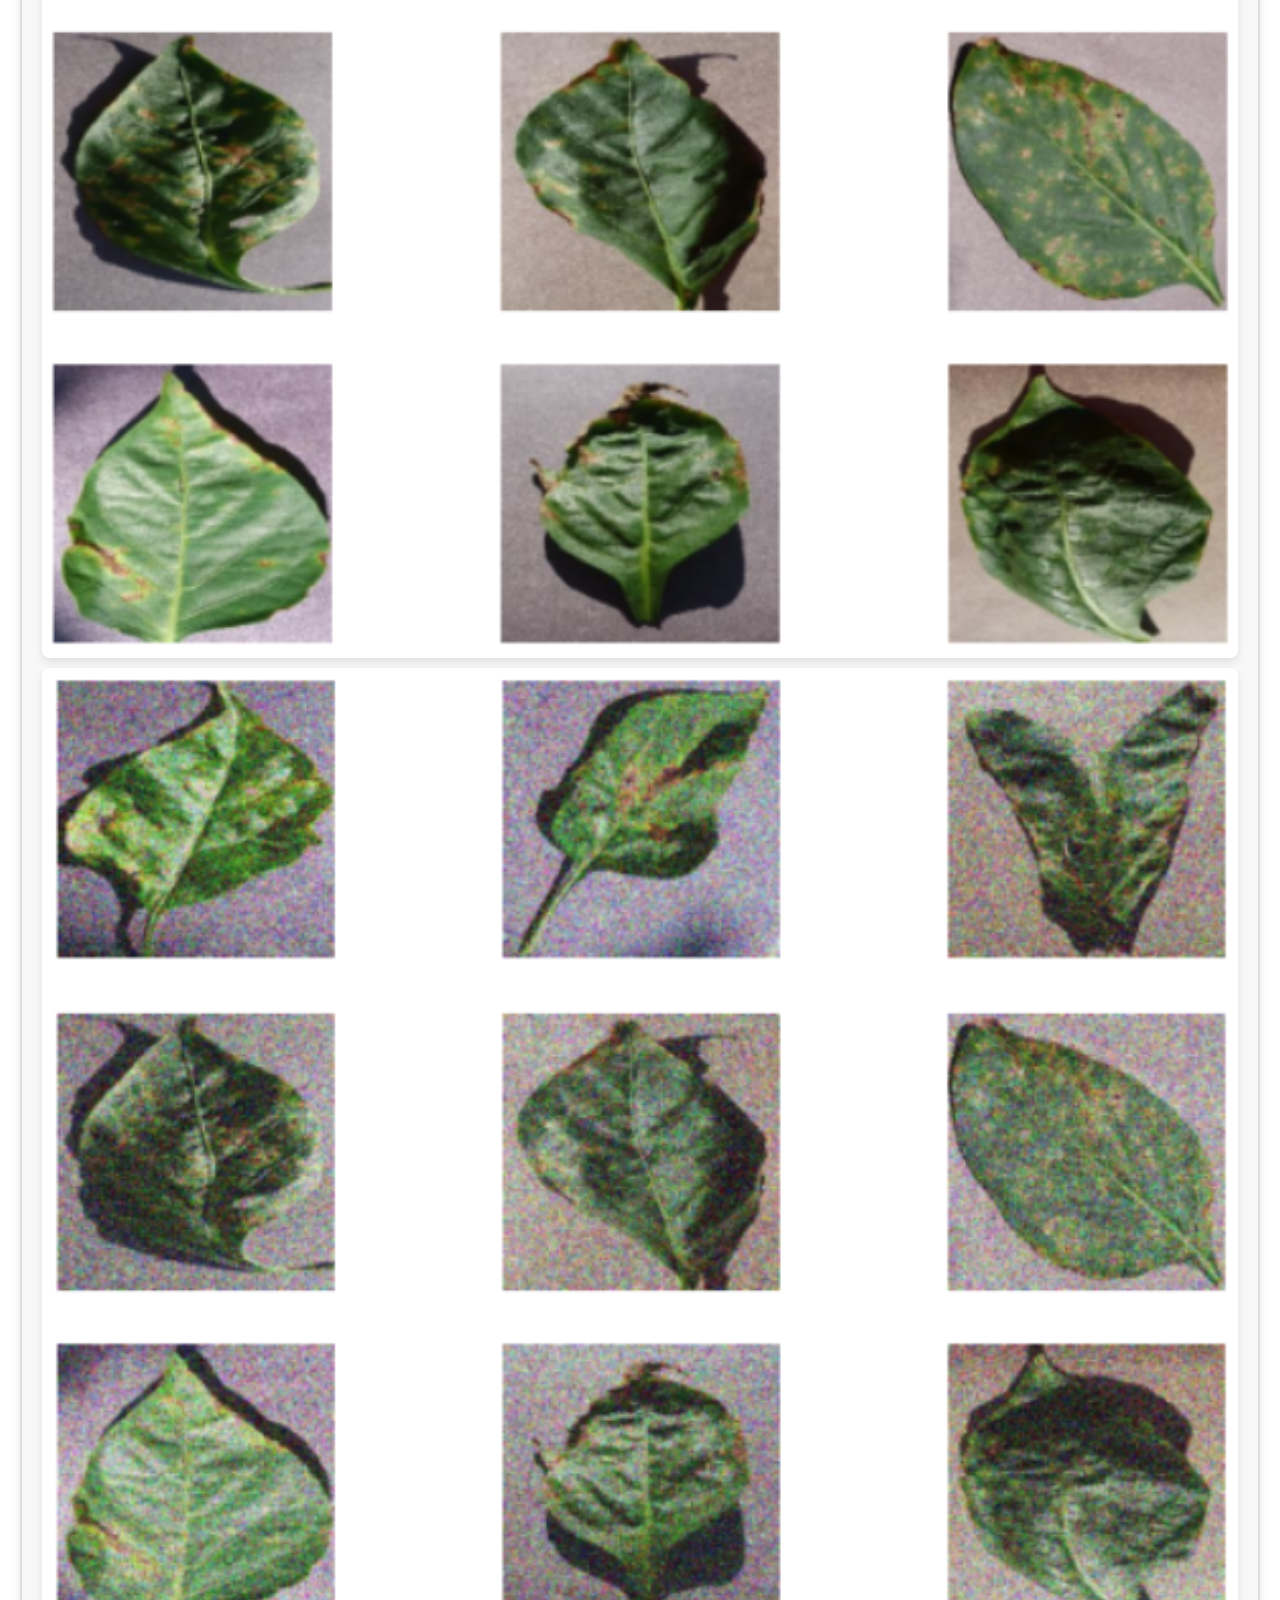
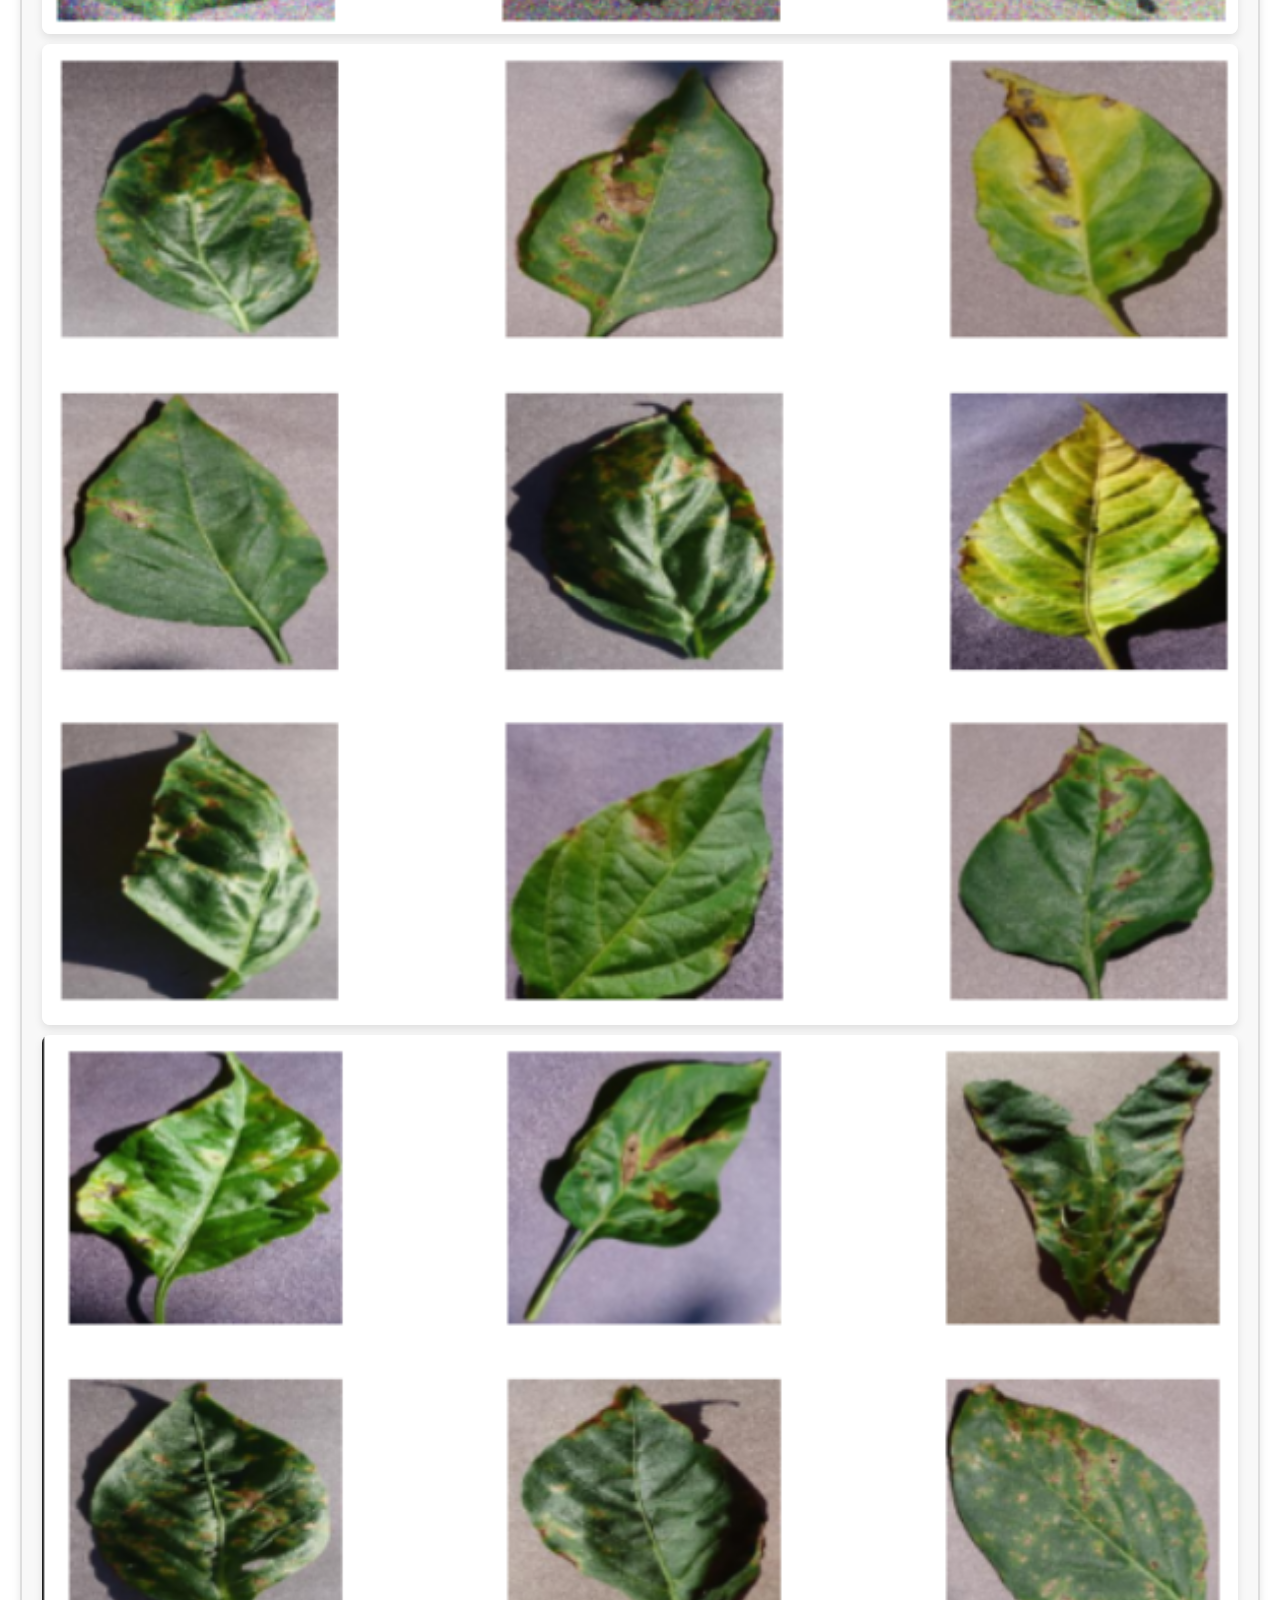
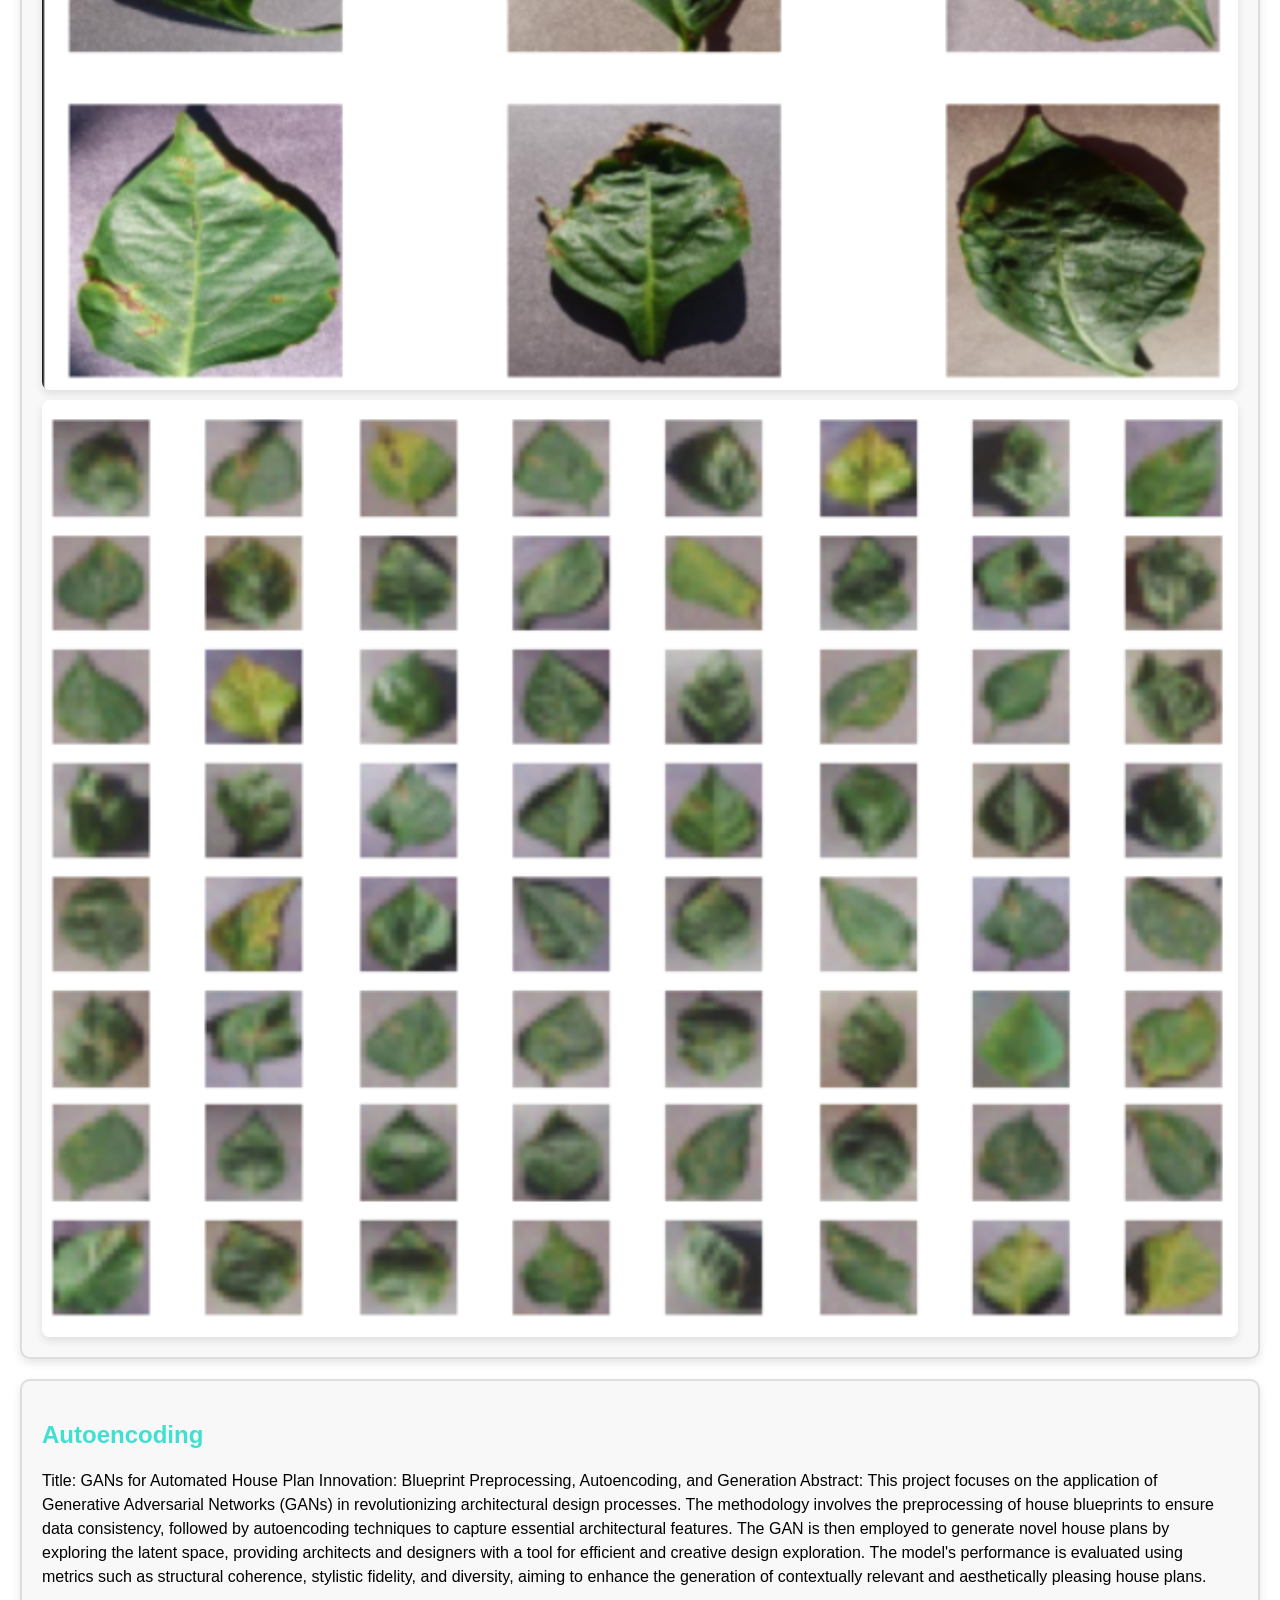
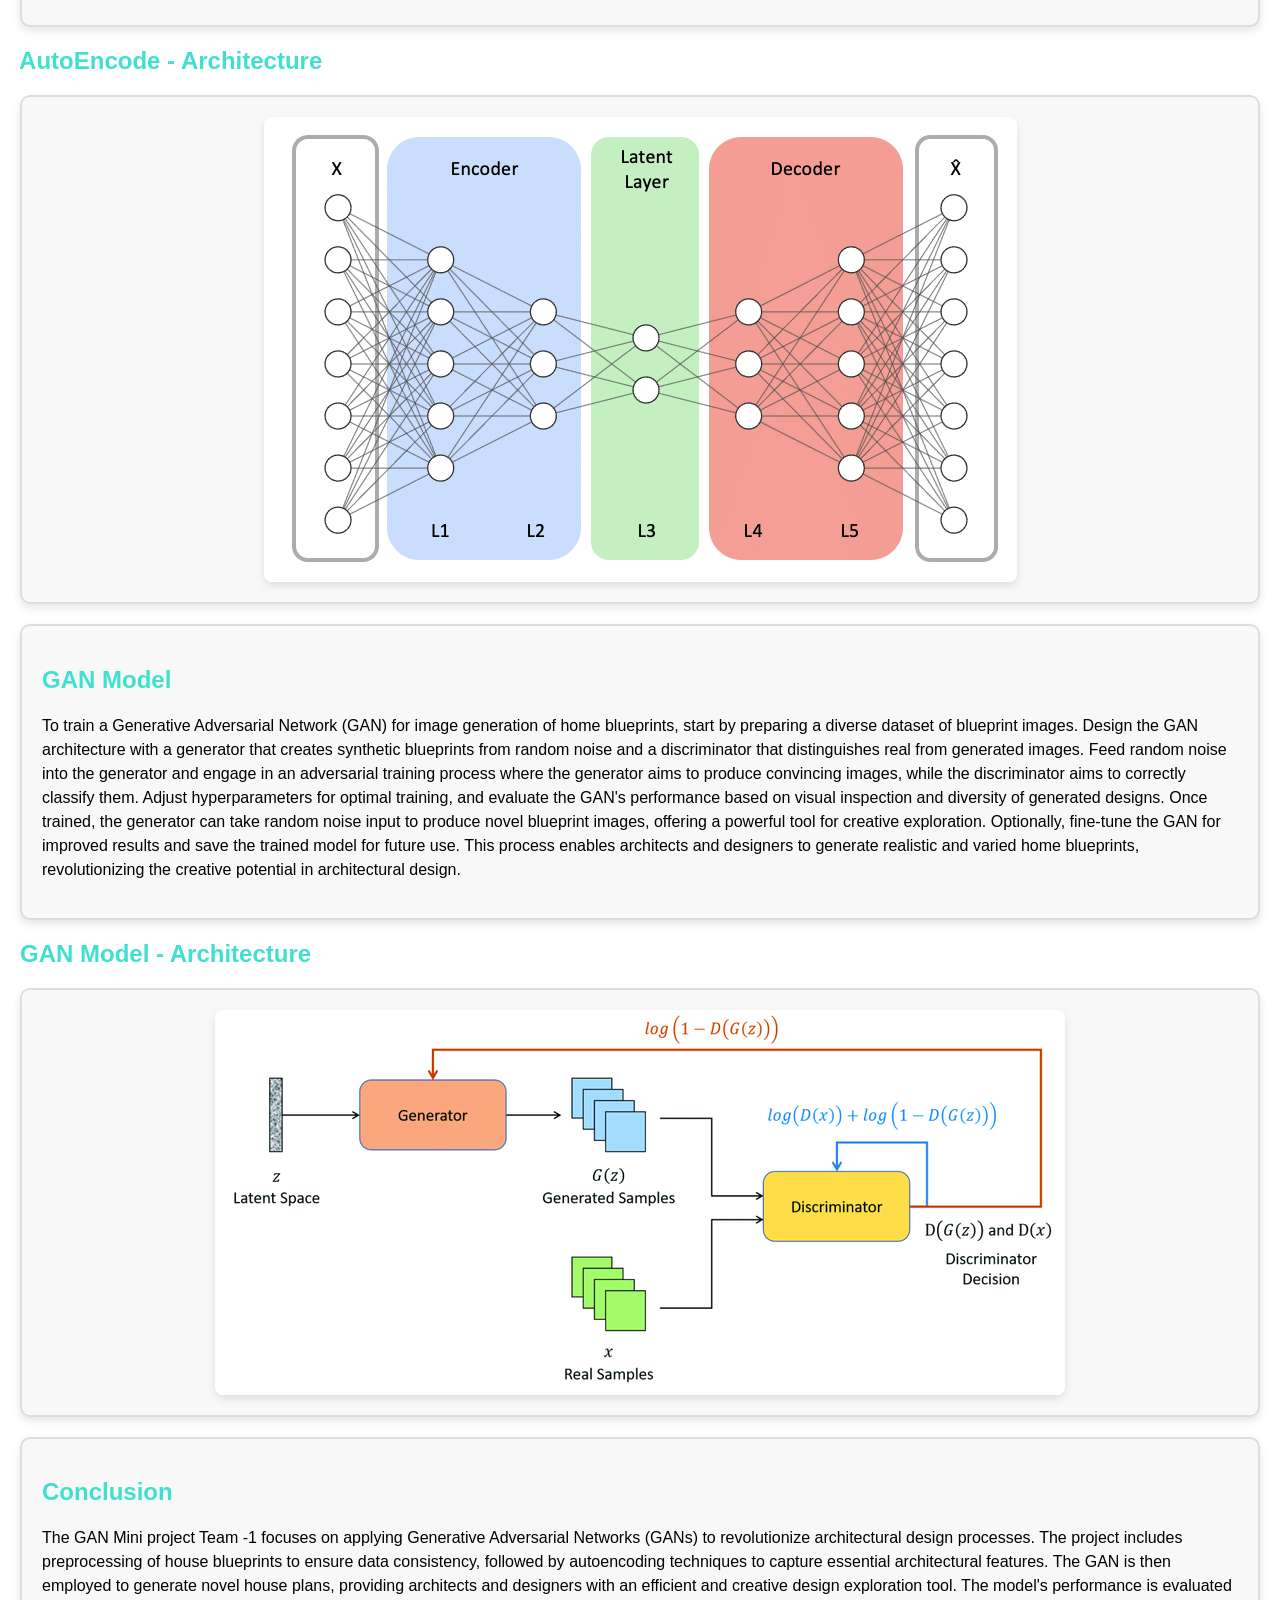
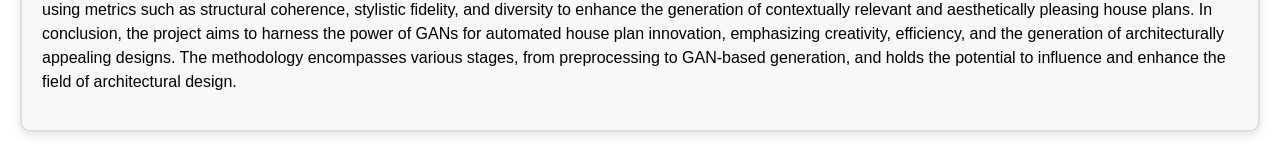
==== commit 085a5d90: "sixth commit" ====
--- a/index.html
+++ b/index.html
@@ -50,6 +50,9 @@
         <p>Professor-In-Charge: Prof. Deivamani</p>
         <p>Industry Expert: Mr. Muthumani</p>
     </div>
+
+    <a href="GAN_Project_Report_Team1.pdf" download="GAN_Project_Report_Team1.pdf"><button>For Download Report PDF</button></a>
+
 
     <section id="abstract">
         <h3> <bold>Team Members :-</bold> Mohamed Jamaludeen 2022179006 : Neeraj Kumar Jha - 2022179057 : Jatin Durai - 2022179051 </h3>
--- a/style.css
+++ b/style.css
@@ -2,6 +2,28 @@
     font-family: 'Arial', sans-serif;
     margin: 0;
     padding: 0;
+}
+
+
+a {
+    text-decoration: none;
+}
+
+button {
+    align-content: center;
+    display: inline-block;
+    padding: 10px 20px;
+    font-size: 16px;
+    cursor: pointer;
+    background-color: orange;
+    color: white;
+    border: none;
+    border-radius: 5px;
+    transition: background-color 0.3s ease;
+}
+
+button:hover {
+    background-color: #45a049;
 }
 
 header {
